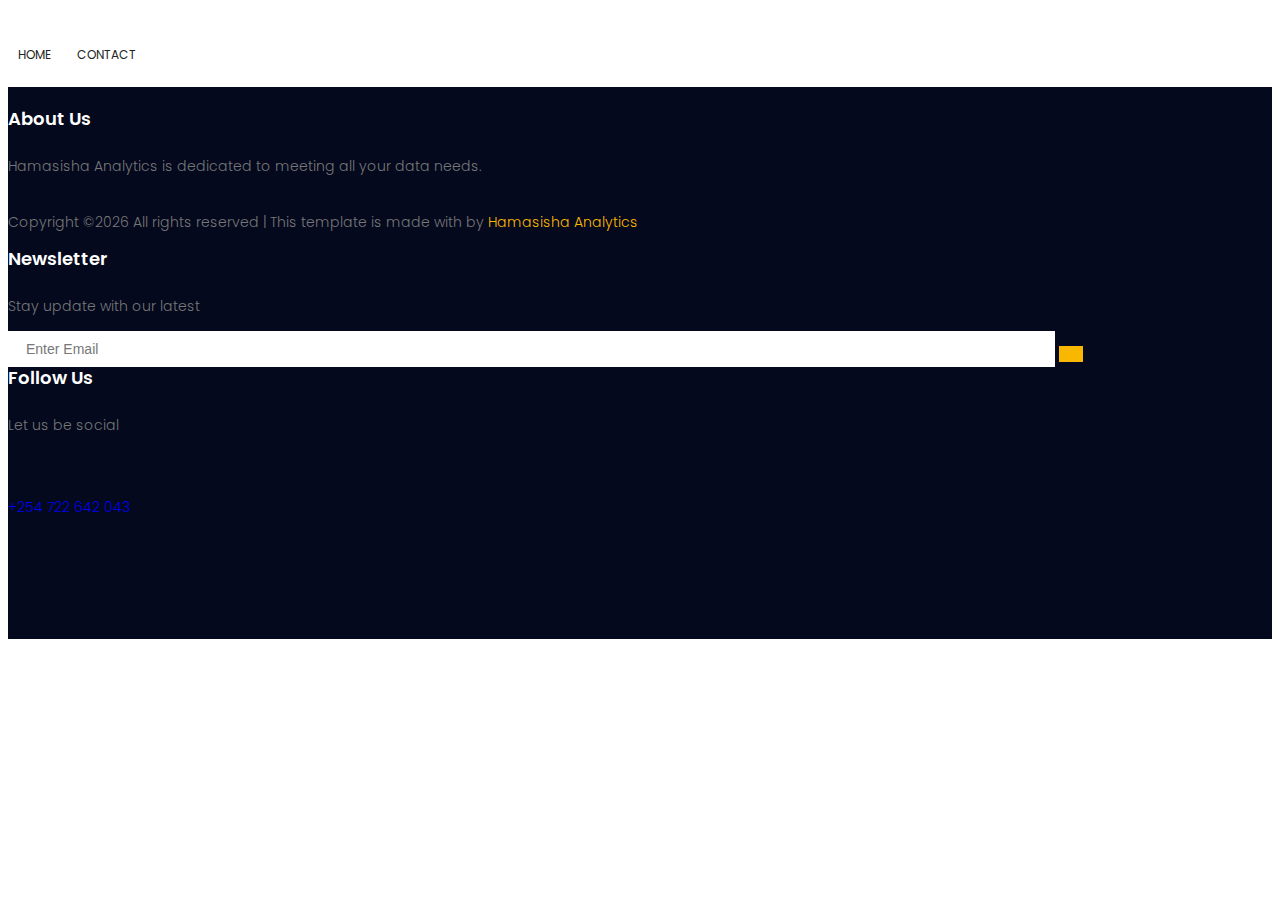
==== projects/alkaline.html @ 57a81f31 "Organized the web files." ====
<!doctype html>
<html lang="en">
<head>
<!-- Mobile Specific Meta -->
    <meta name="viewport" content="width=device-width,initial-scale=1,maximum-scale=1,user-scalable=no">
    <meta http-equiv="X-UA-Compatible" content="IE=edge,chrome=1">
    <meta name="HandheldFriendly" content="true">
    <!-- site favicon -->
    <link rel="icon" href="../img/favicon.ico" type="image/ico"/>
    <!-- Author Meta -->
    <meta name="author" content="Hamasisha">
    <!-- meta character set -->
    <meta charset="UTF-8">


    <title>Alkalinity of water per county</title>

    <!-- bokeh css dependacies -->
    <link href="https://cdn.pydata.org/bokeh/release/bokeh-1.0.4.min.css" rel="stylesheet" type="text/css">

    <!-- styling css -->
    <link href="https://fonts.googleapis.com/css?family=Poppins:100,200,400,300,500,600,700" rel="stylesheet">
        
    <link rel="stylesheet" href="../css/linearicons.css">
    <link rel="stylesheet" href="../css/font-awesome.min.css">
    <link rel="stylesheet" href="../css/bootstrap.css">
    <link rel="stylesheet" href="../css/magnific-popup.css">
    <link rel="stylesheet" href="../css/nice-select.css">
    <link rel="stylesheet" href="../css/hexagons.min.css">
    <link rel="stylesheet" href="../css/animate.min.css">
    <link rel="stylesheet" href="../css/owl.carousel.css">
    <link rel="stylesheet" href="../css/main.css">

   <link rel="stylesheet" href="https://use.fontawesome.com/releases/v5.2.0/css/all.css" integrity="sha384-hWVjflwFxL6sNzntih27bfxkr27PmbbK/iSvJ+a4+0owXq79v+lsFkW54bOGbiDQ"
    crossorigin="anonymous">

    <!-- bokeh js dependacies -->
    <script src="https://cdn.pydata.org/bokeh/release/bokeh-1.0.4.min.js"></script>

    <!-- The order of CSS and JS imports above is important. -->

    <!-- bokeh histogram data in js format -->
    <script src="../js/data/al.js"></script>
</head>

<body>

   <header id="header" id="home">
          <div class="container main-menu">
            <div class="row align-items-center justify-content-between d-flex">
              <div id="logo">
                <a href="index.html"><img src="../img/logo3.png" alt="" title="" /></a>
              </div>
              <nav id="nav-menu-container">
                <ul class="nav-menu">
                  <li class="menu-active"><a href="index.html">Home</a></li>
                  <li><a href="#footer">Contact</a></li>
                </ul>
              </nav><!-- #nav-menu-container -->
            </div>
          </div>
        </header><!-- #header -->

<section class="projH">

<div class="bk-root histogram" id="5b20af18-f0de-4a26-b8a7-76226b16b423" data-root-id="2069"></div>

</section>

<!-- start footer Area -->
      <footer class="footer-area section-gap" id="footer">
        <div class="container">
          <div class="row">
            <div class="col-lg-5 col-md-6 col-sm-6">
              <div class="single-footer-widget">
                <h6>About Us</h6>
                <p>
                  Hamasisha Analytics is dedicated to meeting all your data needs.
                </p>
                <p class="footer-text">

Copyright &copy;<script>document.write(new Date().getFullYear());</script> All rights reserved | This template is made with <i class="fa fa-heart-o" aria-hidden="true"></i> by <a href="https://www.hamasishaanalytics.co.ke" target="_blank">Hamasisha Analytics</a>
                </p>
              </div>
            </div>
            <div class="col-lg-5  col-md-6 col-sm-6">
              <div class="single-footer-widget">
                <h6>Newsletter</h6>
                <p>Stay update with our latest</p>
                <div class="" id="mc_embed_signup">
                  <form target="_blank" novalidate="true" action="#" method="get" class="form-inline">
                    <input class="form-control" name="EMAIL" placeholder="Enter Email" onfocus="this.placeholder = ''" onblur="this.placeholder = 'Enter Email '" required="" type="email">
                                    <button class="click-btn btn btn-default"><i class="fa fa-long-arrow-right" aria-hidden="true"></i></button>
                                    <div style="position: absolute; left: -5000px;">
                        <input name="b_36c4fd991d266f23781ded980_aefe40901a" tabindex="-1" value="" type="text">
                      </div>

                    <div class="info"></div>
                  </form>
                </div>
              </div>
            </div>
            <div class="col-lg-2 col-md-6 col-sm-6 social-widget">
              <div class="single-footer-widget">
                <h6>Follow Us</h6>
                <p>Let us be social</p>
                <div class="footer-social d-flex align-items-center">
                  <a href="#"><i class="fa fa-facebook"></i></a>
                  <a href="https://twitter.com/HamasishaA"><i class="fa fa-twitter"></i></a>
                  <a href="#"><i class="fa fa-dribbble"></i></a>
                  <a href="#"><i class="fa fa-behance"></i></a>
                </div>
                <br>
                <div class="footer-social d-flex align-items-center">
                  <a href="#"><i class="fa fa-phone"></i> +254 722 642 043</a>
                </div>
              </div>
            </div>
          </div>
        </div>
      </footer>
      <!-- End footer Area -->

      <script type="text/javascript" src="../js/bannerAnimate/tween.js"></script>
      <script type="text/javascript" src="../js/bannerAnimate/ease.js"></script>
      <script type="text/javascript" src="../js/bannerAnimate/demo.js"></script>


      <script src="../js/vendor/jquery-2.2.4.min.js"></script>
      <script src="https://cdnjs.cloudflare.com/ajax/libs/popper.js/1.12.9/umd/popper.min.js" integrity="sha384-ApNbgh9B+Y1QKtv3Rn7W3mgPxhU9K/ScQsAP7hUibX39j7fakFPskvXusvfa0b4Q" crossorigin="anonymous"></script>
      <script src="../js/vendor/bootstrap.min.js"></script>
      <script type="text/javascript" src="https://maps.googleapis.com/maps/api/js?key=AIzaSyBhOdIF3Y9382fqJYt5I_sswSrEw5eihAA"></script>
        <script src="../js/easing.min.js"></script>
      <script src="../js/hoverIntent.js"></script>
      <script src="../js/superfish.min.js"></script>
      <script src="../js/jquery.ajaxchimp.min.js"></script>
      <script src="../js/jquery.magnific-popup.min.js"></script>
      <script src="../js/owl.carousel.min.js"></script>
      <script src="../js/hexagons.min.js"></script>
      <script src="../js/jquery.nice-select.min.js"></script>
      <script src="../js/jquery.counterup.min.js"></script>
      <script src="../js/waypoints.min.js"></script>
      <script src="../js/mail-script.js"></script>
      <script src="../js/main.js"></script>
</body>

</html>
---- css/main.css ----
/*--------------------------- Color variations ----------------------*/
/* Medium Layout: 1280px */
/* Tablet Layout: 768px */
/* Mobile Layout: 320px */
/* Wide Mobile Layout: 480px */
/* =================================== */
/*  Basic Style 
/* =================================== */
::-moz-selection {
  /* Code for Firefox */
  background-color: #fab700;
  color: #fff;
}

::selection {
  background-color: #fab700;
  color: #fff;
}

::-webkit-input-placeholder {
  /* WebKit, Blink, Edge */
  color: #777777;
  font-weight: 300;
}

:-moz-placeholder {
  /* Mozilla Firefox 4 to 18 */
  color: #777777;
  opacity: 1;
  font-weight: 300;
}

::-moz-placeholder {
  /* Mozilla Firefox 19+ */
  color: #777777;
  opacity: 1;
  font-weight: 300;
}

:-ms-input-placeholder {
  /* Internet Explorer 10-11 */
  color: #777777;
  font-weight: 300;
}

::-ms-input-placeholder {
  /* Microsoft Edge */
  color: #777777;
  font-weight: 300;
}
body, html { overflow-x:hidden; }

body {
  color: #777777;
  font-family: "Poppins", sans-serif;
  font-size: 14px;
  font-weight: 300;
  line-height: 1.625em;
  position: relative;
}

ol, ul {
  margin: 0;
  padding: 0;
  list-style: none;
}

select {
  display: block;
}

figure {
  margin: 0;
}

a {
  -webkit-transition: all 0.3s ease 0s;
  -moz-transition: all 0.3s ease 0s;
  -o-transition: all 0.3s ease 0s;
  transition: all 0.3s ease 0s;
}

iframe {
  border: 0;
}

a, a:focus, a:hover {
  text-decoration: none;
  outline: 0;
}

.btn.active.focus,
.btn.active:focus,
.btn.focus,
.btn.focus:active,
.btn:active:focus,
.btn:focus {
  text-decoration: none;
  outline: 0;
}

.card-panel {
  margin: 0;
  padding: 60px;
}

/**
 *  Typography
 *
 **/
.btn i, .btn-large i, .btn-floating i, .btn-large i, .btn-flat i {
  font-size: 1em;
  line-height: inherit;
}

.gray-bg {
  background: #f9f9ff;
}

h1, h2, h3,
h4, h5, h6 {
  font-family: "Poppins", sans-serif;
  color: #222222;
  line-height: 1.2em !important;
  margin-bottom: 0;
  margin-top: 0;
  font-weight: 600;
}

.h1, .h2, .h3,
.h4, .h5, .h6 {
  margin-bottom: 0;
  margin-top: 0;
  font-family: "Poppins", sans-serif;
  font-weight: 600;
  color: #222222;
}

h1, .h1 {
  font-size: 36px;
}

h2, .h2 {
  font-size: 30px;
}

h3, .h3 {
  font-size: 24px;
}

h4, .h4 {
  font-size: 18px;
}

h5, .h5 {
  font-size: 16px;
}

h6, .h6 {
  font-size: 14px;
  color: #222222;
}

td, th {
  border-radius: 0px;
}

/**
 * For modern browsers
 * 1. The space content is one way to avoid an Opera bug when the
 *    contenteditable attribute is included anywhere else in the document.
 *    Otherwise it causes space to appear at the top and bottom of elements
 *    that are clearfixed.
 * 2. The use of `table` rather than `block` is only necessary if using
 *    `:before` to contain the top-margins of child elements.
 */
.clear::before, .clear::after {
  content: " ";
  display: table;
}

.clear::after {
  clear: both;
}

.fz-11 {
  font-size: 11px;
}

.fz-12 {
  font-size: 12px;
}

.fz-13 {
  font-size: 13px;
}

.fz-14 {
  font-size: 14px;
}

.fz-15 {
  font-size: 15px;
}

.fz-16 {
  font-size: 16px;
}

.fz-18 {
  font-size: 18px;
}

.fz-30 {
  font-size: 30px;
}

.fz-48 {
  font-size: 48px !important;
}

.fw100 {
  font-weight: 100;
}

.fw300 {
  font-weight: 300;
}

.fw400 {
  font-weight: 400 !important;
}

.fw500 {
  font-weight: 500;
}

.f700 {
  font-weight: 700;
}

.fsi {
  font-style: italic;
}

.mt-10 {
  margin-top: 10px;
}

.mt-15 {
  margin-top: 15px;
}

.mt-20 {
  margin-top: 20px;
}

.mt-25 {
  margin-top: 25px;
}

.mt-30 {
  margin-top: 30px;
}

.mt-35 {
  margin-top: 35px;
}

.mt-40 {
  margin-top: 40px;
}

.mt-50 {
  margin-top: 50px;
}

.mt-60 {
  margin-top: 60px;
}

.mt-70 {
  margin-top: 70px;
}

.mt-80 {
  margin-top: 80px;
}

.mt-100 {
  margin-top: 100px;
}

.mt-120 {
  margin-top: 120px;
}

.mt-150 {
  margin-top: 150px;
}

.ml-0 {
  margin-left: 0 !important;
}

.ml-5 {
  margin-left: 5px !important;
}

.ml-10 {
  margin-left: 10px;
}

.ml-15 {
  margin-left: 15px;
}

.ml-20 {
  margin-left: 20px;
}

.ml-30 {
  margin-left: 30px;
}

.ml-50 {
  margin-left: 50px;
}

.mr-0 {
  margin-right: 0 !important;
}

.mr-5 {
  margin-right: 5px !important;
}

.mr-15 {
  margin-right: 15px;
}

.mr-10 {
  margin-right: 10px;
}

.mr-20 {
  margin-right: 20px;
}

.mr-30 {
  margin-right: 30px;
}

.mr-50 {
  margin-right: 50px;
}

.mb-0 {
  margin-bottom: 0px;
}

.mb-0-i {
  margin-bottom: 0px !important;
}

.mb-5 {
  margin-bottom: 5px;
}

.mb-10 {
  margin-bottom: 10px;
}

.mb-15 {
  margin-bottom: 15px;
}

.mb-20 {
  margin-bottom: 20px;
}

.mb-25 {
  margin-bottom: 25px;
}

.mb-30 {
  margin-bottom: 30px;
}

.mb-40 {
  margin-bottom: 40px;
}

.mb-50 {
  margin-bottom: 50px;
}

.mb-60 {
  margin-bottom: 60px;
}

.mb-70 {
  margin-bottom: 70px;
}

.mb-80 {
  margin-bottom: 80px;
}

.mb-90 {
  margin-bottom: 90px;
}

.mb-100 {
  margin-bottom: 100px;
}

.pt-0 {
  padding-top: 0px;
}

.pt-10 {
  padding-top: 10px;
}

.pt-15 {
  padding-top: 15px;
}

.pt-20 {
  padding-top: 20px;
}

.pt-25 {
  padding-top: 25px;
}

.pt-30 {
  padding-top: 30px;
}

.pt-40 {
  padding-top: 40px;
}

.pt-50 {
  padding-top: 50px;
}

.pt-60 {
  padding-top: 60px;
}

.pt-70 {
  padding-top: 70px;
}

.pt-80 {
  padding-top: 80px;
}

.pt-90 {
  padding-top: 90px;
}

.pt-100 {
  padding-top: 100px;
}

.pt-120 {
  padding-top: 120px;
}

.pt-150 {
  padding-top: 150px;
}

.pt-170 {
  padding-top: 170px;
}

.pb-0 {
  padding-bottom: 0px;
}

.pb-10 {
  padding-bottom: 10px;
}

.pb-15 {
  padding-bottom: 15px;
}

.pb-20 {
  padding-bottom: 20px;
}

.pb-25 {
  padding-bottom: 25px;
}

.pb-30 {
  padding-bottom: 30px;
}

.pb-40 {
  padding-bottom: 40px;
}

.pb-50 {
  padding-bottom: 50px;
}

.pb-60 {
  padding-bottom: 60px;
}

.pb-70 {
  padding-bottom: 70px;
}

.pb-80 {
  padding-bottom: 80px;
}

.pb-90 {
  padding-bottom: 90px;
}

.pb-100 {
  padding-bottom: 100px;
}

.pb-120 {
  padding-bottom: 120px;
}

.pb-150 {
  padding-bottom: 150px;
}

.pr-30 {
  padding-right: 30px;
}

.pl-30 {
  padding-left: 30px;
}

.pl-90 {
  padding-left: 90px;
}

.p-40 {
  padding: 40px;
}

.float-left {
  float: left;
}

.float-right {
  float: right;
}

.text-italic {
  font-style: italic;
}

.text-white {
  color: #fff;
}

.text-black {
  color: #000;
}

.transition {
  -webkit-transition: all 0.3s ease 0s;
  -moz-transition: all 0.3s ease 0s;
  -o-transition: all 0.3s ease 0s;
  transition: all 0.3s ease 0s;
}

.section-full {
  padding: 100px 0;
}

.section-half {
  padding: 75px 0;
}

.text-center {
  text-align: center;
}

.text-left {
  text-align: left;
}

.text-rigth {
  text-align: right;
}

.flex {
  display: -webkit-box;
  display: -webkit-flex;
  display: -moz-flex;
  display: -ms-flexbox;
  display: flex;
}

.inline-flex {
  display: -webkit-inline-box;
  display: -webkit-inline-flex;
  display: -moz-inline-flex;
  display: -ms-inline-flexbox;
  display: inline-flex;
}

.flex-grow {
  -webkit-box-flex: 1;
  -webkit-flex-grow: 1;
  -moz-flex-grow: 1;
  -ms-flex-positive: 1;
  flex-grow: 1;
}

.flex-wrap {
  -webkit-flex-wrap: wrap;
  -moz-flex-wrap: wrap;
  -ms-flex-wrap: wrap;
  flex-wrap: wrap;
}

.flex-left {
  -webkit-box-pack: start;
  -ms-flex-pack: start;
  -webkit-justify-content: flex-start;
  -moz-justify-content: flex-start;
  justify-content: flex-start;
}

.flex-middle {
  -webkit-box-align: center;
  -ms-flex-align: center;
  -webkit-align-items: center;
  -moz-align-items: center;
  align-items: center;
}

.flex-right {
  -webkit-box-pack: end;
  -ms-flex-pack: end;
  -webkit-justify-content: flex-end;
  -moz-justify-content: flex-end;
  justify-content: flex-end;
}

.flex-top {
  -webkit-align-self: flex-start;
  -moz-align-self: flex-start;
  -ms-flex-item-align: start;
  align-self: flex-start;
}

.flex-center {
  -webkit-box-pack: center;
  -ms-flex-pack: center;
  -webkit-justify-content: center;
  -moz-justify-content: center;
  justify-content: center;
}

.flex-bottom {
  -webkit-align-self: flex-end;
  -moz-align-self: flex-end;
  -ms-flex-item-align: end;
  align-self: flex-end;
}

.space-between {
  -webkit-box-pack: justify;
  -ms-flex-pack: justify;
  -webkit-justify-content: space-between;
  -moz-justify-content: space-between;
  justify-content: space-between;
}

.space-around {
  -ms-flex-pack: distribute;
  -webkit-justify-content: space-around;
  -moz-justify-content: space-around;
  justify-content: space-around;
}

.flex-column {
  -webkit-box-direction: normal;
  -webkit-box-orient: vertical;
  -webkit-flex-direction: column;
  -moz-flex-direction: column;
  -ms-flex-direction: column;
  flex-direction: column;
}

.flex-cell {
  display: -webkit-box;
  display: -webkit-flex;
  display: -moz-flex;
  display: -ms-flexbox;
  display: flex;
  -webkit-box-flex: 1;
  -webkit-flex-grow: 1;
  -moz-flex-grow: 1;
  -ms-flex-positive: 1;
  flex-grow: 1;
}

.display-table {
  display: table;
}

.light {
  color: #fff;
}

.dark {
  color: #222;
}

.relative {
  position: relative;
}

.overflow-hidden {
  overflow: hidden;
}

.overlay {
  position: absolute;
  left: 0;
  right: 0;
  top: 0;
  bottom: 0;
}

.container.fullwidth {
  width: 100%;
}

.container.no-padding {
  padding-left: 0;
  padding-right: 0;
}

.no-padding {
  padding: 0;
}

.section-bg {
  background: #f9fafc;
}

@media (max-width: 767px) {
  .no-flex-xs {
    display: block !important;
  }
}

.row.no-margin {
  margin-left: 0;
  margin-right: 0;
}

.sample-text-area {
  background: #fff;
  padding: 100px 0 70px 0;
}

.text-heading {
  margin-bottom: 30px;
  font-size: 24px;
}

b, sup, sub, u, del {
  color: #fab700;
}

h1 {
  font-size: 36px;
}

h2 {
  font-size: 30px;
}

h3 {
  font-size: 24px;
}

h4 {
  font-size: 18px;
}

h5 {
  font-size: 16px;
}

h6 {
  font-size: 14px;
}

h1, h2, h3, h4, h5, h6 {
  line-height: 1.5em;
}

.typography h1, .typography h2, .typography h3, .typography h4, .typography h5, .typography h6 {
  color: #777777;
}

.button-area {
  background: #fff;
}

.button-area .border-top-generic {
  padding: 70px 15px;
  border-top: 1px dotted #eee;
}

.button-group-area .genric-btn {
  margin-right: 10px;
  margin-top: 10px;
}

.button-group-area .genric-btn:last-child {
  margin-right: 0;
}

.genric-btn {
  display: inline-block;
  outline: none;
  line-height: 40px;
  padding: 0 30px;
  font-size: .8em;
  text-align: center;
  text-decoration: none;
  font-weight: 500;
  cursor: pointer;
  -webkit-transition: all 0.3s ease 0s;
  -moz-transition: all 0.3s ease 0s;
  -o-transition: all 0.3s ease 0s;
  transition: all 0.3s ease 0s;
}

.genric-btn:focus {
  outline: none;
}

.genric-btn.e-large {
  padding: 0 40px;
  line-height: 50px;
}

.genric-btn.large {
  line-height: 45px;
}

.genric-btn.medium {
  line-height: 30px;
}

.genric-btn.small {
  line-height: 25px;
}

.genric-btn.radius {
  border-radius: 3px;
}

.genric-btn.circle {
  border-radius: 20px;
}

.genric-btn.arrow {
  display: -webkit-inline-box;
  display: -ms-inline-flexbox;
  display: inline-flex;
  -webkit-box-align: center;
  -ms-flex-align: center;
  align-items: center;
}

.genric-btn.arrow span {
  margin-left: 10px;
}

.genric-btn.default {
  color: #222222;
  background: #f9f9ff;
  border: 1px solid transparent;
}

.genric-btn.default:hover {
  border: 1px solid #f9f9ff;
  background: #fff;
}

.genric-btn.default-border {
  border: 1px solid #f9f9ff;
  background: #fff;
}

.genric-btn.default-border:hover {
  color: #222222;
  background: #f9f9ff;
  border: 1px solid transparent;
}

.genric-btn.primary {
  color: #fff;
  background: #fab700;
  border: 1px solid transparent;
}

.genric-btn.primary:hover {
  color: #fab700;
  border: 1px solid #fab700;
  background: #fff;
}

.genric-btn.primary-border {
  color: #fab700;
  border: 1px solid #fab700;
  background: #fff;
}

.genric-btn.primary-border:hover {
  color: #fff;
  background: #fab700;
  border: 1px solid transparent;
}

.genric-btn.success {
  color: #fff;
  background: #4cd3e3;
  border: 1px solid transparent;
}

.genric-btn.success:hover {
  color: #4cd3e3;
  border: 1px solid #4cd3e3;
  background: #fff;
}

.genric-btn.success-border {
  color: #4cd3e3;
  border: 1px solid #4cd3e3;
  background: #fff;
}

.genric-btn.success-border:hover {
  color: #fff;
  background: #4cd3e3;
  border: 1px solid transparent;
}

.genric-btn.info {
  color: #fff;
  background: #38a4ff;
  border: 1px solid transparent;
}

.genric-btn.info:hover {
  color: #38a4ff;
  border: 1px solid #38a4ff;
  background: #fff;
}

.genric-btn.info-border {
  color: #38a4ff;
  border: 1px solid #38a4ff;
  background: #fff;
}

.genric-btn.info-border:hover {
  color: #fff;
  background: #38a4ff;
  border: 1px solid transparent;
}

.genric-btn.warning {
  color: #fff;
  background: #f4e700;
  border: 1px solid transparent;
}

.genric-btn.warning:hover {
  color: #f4e700;
  border: 1px solid #f4e700;
  background: #fff;
}

.genric-btn.warning-border {
  color: #f4e700;
  border: 1px solid #f4e700;
  background: #fff;
}

.genric-btn.warning-border:hover {
  color: #fff;
  background: #f4e700;
  border: 1px solid transparent;
}

.genric-btn.danger {
  color: #fff;
  background: #f44a40;
  border: 1px solid transparent;
}

.genric-btn.danger:hover {
  color: #f44a40;
  border: 1px solid #f44a40;
  background: #fff;
}

.genric-btn.danger-border {
  color: #f44a40;
  border: 1px solid #f44a40;
  background: #fff;
}

.genric-btn.danger-border:hover {
  color: #fff;
  background: #f44a40;
  border: 1px solid transparent;
}

.genric-btn.link {
  color: #222222;
  background: #f9f9ff;
  text-decoration: underline;
  border: 1px solid transparent;
}

.genric-btn.link:hover {
  color: #222222;
  border: 1px solid #f9f9ff;
  background: #fff;
}

.genric-btn.link-border {
  color: #222222;
  border: 1px solid #f9f9ff;
  background: #fff;
  text-decoration: underline;
}

.genric-btn.link-border:hover {
  color: #222222;
  background: #f9f9ff;
  border: 1px solid transparent;
}

.genric-btn.disable {
  color: #222222, 0.3;
  background: #f9f9ff;
  border: 1px solid transparent;
  cursor: not-allowed;
}

.generic-blockquote {
  padding: 30px 50px 30px 30px;
  background: #f9f9ff;
  border-left: 2px solid #fab700;
}

.progress-table-wrap {
  overflow-x: scroll;
}

.progress-table {
  background: #f9f9ff;
  padding: 15px 0px 30px 0px;
  min-width: 800px;
}

.progress-table .serial {
  width: 11.83%;
  padding-left: 30px;
}

.progress-table .country {
  width: 28.07%;
}

.progress-table .visit {
  width: 19.74%;
}

.progress-table .percentage {
  width: 40.36%;
  padding-right: 50px;
}

.progress-table .table-head {
  display: flex;
}

.progress-table .table-head .serial, .progress-table .table-head .country, .progress-table .table-head .visit, .progress-table .table-head .percentage {
  color: #222222;
  line-height: 40px;
  text-transform: uppercase;
  font-weight: 500;
}

.progress-table .table-row {
  padding: 15px 0;
  border-top: 1px solid #edf3fd;
  display: flex;
}

.progress-table .table-row .serial, .progress-table .table-row .country, .progress-table .table-row .visit, .progress-table .table-row .percentage {
  display: flex;
  align-items: center;
}

.progress-table .table-row .country img {
  margin-right: 15px;
}

.progress-table .table-row .percentage .progress {
  width: 80%;
  border-radius: 0px;
  background: transparent;
}

.progress-table .table-row .percentage .progress .progress-bar {
  height: 5px;
  line-height: 5px;
}

.progress-table .table-row .percentage .progress .progress-bar.color-1 {
  background-color: #6382e6;
}

.progress-table .table-row .percentage .progress .progress-bar.color-2 {
  background-color: #e66686;
}

.progress-table .table-row .percentage .progress .progress-bar.color-3 {
  background-color: #f09359;
}

.progress-table .table-row .percentage .progress .progress-bar.color-4 {
  background-color: #73fbaf;
}

.progress-table .table-row .percentage .progress .progress-bar.color-5 {
  background-color: #73fbaf;
}

.progress-table .table-row .percentage .progress .progress-bar.color-6 {
  background-color: #6382e6;
}

.progress-table .table-row .percentage .progress .progress-bar.color-7 {
  background-color: #a367e7;
}

.progress-table .table-row .percentage .progress .progress-bar.color-8 {
  background-color: #e66686;
}

.single-gallery-image {
  margin-top: 30px;
  background-repeat: no-repeat !important;
  background-position: center center !important;
  background-size: cover !important;
  height: 200px;
}

.list-style {
  width: 14px;
  height: 14px;
}

.unordered-list li {
  position: relative;
  padding-left: 30px;
  line-height: 1.82em !important;
}

.unordered-list li:before {
  content: "";
  position: absolute;
  width: 14px;
  height: 14px;
  border: 3px solid #fab700;
  background: #fff;
  top: 4px;
  left: 0;
  border-radius: 50%;
}

.ordered-list {
  margin-left: 30px;
}

.ordered-list li {
  list-style-type: decimal-leading-zero;
  color: #fab700;
  font-weight: 500;
  line-height: 1.82em !important;
}

.ordered-list li span {
  font-weight: 300;
  color: #777777;
}

.ordered-list-alpha li {
  margin-left: 30px;
  list-style-type: lower-alpha;
  color: #fab700;
  font-weight: 500;
  line-height: 1.82em !important;
}

.ordered-list-alpha li span {
  font-weight: 300;
  color: #777777;
}

.ordered-list-roman li {
  margin-left: 30px;
  list-style-type: lower-roman;
  color: #fab700;
  font-weight: 500;
  line-height: 1.82em !important;
}

.ordered-list-roman li span {
  font-weight: 300;
  color: #777777;
}

.single-input {
  display: block;
  width: 100%;
  line-height: 40px;
  border: none;
  outline: none;
  background: #f9f9ff;
  padding: 0 20px;
}

.single-input:focus {
  outline: none;
}

.input-group-icon {
  position: relative;
}

.input-group-icon .icon {
  position: absolute;
  left: 20px;
  top: 0;
  line-height: 40px;
  z-index: 3;
}

.input-group-icon .icon i {
  color: #797979;
}

.input-group-icon .single-input {
  padding-left: 45px;
}

.single-textarea {
  display: block;
  width: 100%;
  line-height: 40px;
  border: none;
  outline: none;
  background: #f9f9ff;
  padding: 0 20px;
  height: 100px;
  resize: none;
}

.single-textarea:focus {
  outline: none;
}

.single-input-primary {
  display: block;
  width: 100%;
  line-height: 40px;
  border: 1px solid transparent;
  outline: none;
  background: #f9f9ff;
  padding: 0 20px;
}

.single-input-primary:focus {
  outline: none;
  border: 1px solid #fab700;
}

.single-input-accent {
  display: block;
  width: 100%;
  line-height: 40px;
  border: 1px solid transparent;
  outline: none;
  background: #f9f9ff;
  padding: 0 20px;
}

.single-input-accent:focus {
  outline: none;
  border: 1px solid #eb6b55;
}

.single-input-secondary {
  display: block;
  width: 100%;
  line-height: 40px;
  border: 1px solid transparent;
  outline: none;
  background: #f9f9ff;
  padding: 0 20px;
}

.single-input-secondary:focus {
  outline: none;
  border: 1px solid #f09359;
}

.default-switch {
  width: 35px;
  height: 17px;
  border-radius: 8.5px;
  background: #f9f9ff;
  position: relative;
  cursor: pointer;
}

.default-switch input {
  position: absolute;
  left: 0;
  top: 0;
  right: 0;
  bottom: 0;
  width: 100%;
  height: 100%;
  opacity: 0;
  cursor: pointer;
}

.default-switch input + label {
  position: absolute;
  top: 1px;
  left: 1px;
  width: 15px;
  height: 15px;
  border-radius: 50%;
  background: #fab700;
  -webkit-transition: all 0.2s;
  -moz-transition: all 0.2s;
  -o-transition: all 0.2s;
  transition: all 0.2s;
  box-shadow: 0px 4px 5px 0px rgba(0, 0, 0, 0.2);
  cursor: pointer;
}

.default-switch input:checked + label {
  left: 19px;
}

.primary-switch {
  width: 35px;
  height: 17px;
  border-radius: 8.5px;
  background: #f9f9ff;
  position: relative;
  cursor: pointer;
}

.primary-switch input {
  position: absolute;
  left: 0;
  top: 0;
  right: 0;
  bottom: 0;
  width: 100%;
  height: 100%;
  opacity: 0;
}

.primary-switch input + label {
  position: absolute;
  left: 0;
  top: 0;
  right: 0;
  bottom: 0;
  width: 100%;
  height: 100%;
}

.primary-switch input + label:before {
  content: "";
  position: absolute;
  left: 0;
  top: 0;
  right: 0;
  bottom: 0;
  width: 100%;
  height: 100%;
  background: transparent;
  border-radius: 8.5px;
  cursor: pointer;
  -webkit-transition: all 0.2s;
  -moz-transition: all 0.2s;
  -o-transition: all 0.2s;
  transition: all 0.2s;
}

.primary-switch input + label:after {
  content: "";
  position: absolute;
  top: 1px;
  left: 1px;
  width: 15px;
  height: 15px;
  border-radius: 50%;
  background: #fff;
  -webkit-transition: all 0.2s;
  -moz-transition: all 0.2s;
  -o-transition: all 0.2s;
  transition: all 0.2s;
  box-shadow: 0px 4px 5px 0px rgba(0, 0, 0, 0.2);
  cursor: pointer;
}

.primary-switch input:checked + label:after {
  left: 19px;
}

.primary-switch input:checked + label:before {
  background: #fab700;
}

.confirm-switch {
  width: 35px;
  height: 17px;
  border-radius: 8.5px;
  background: #f9f9ff;
  position: relative;
  cursor: pointer;
}

.confirm-switch input {
  position: absolute;
  left: 0;
  top: 0;
  right: 0;
  bottom: 0;
  width: 100%;
  height: 100%;
  opacity: 0;
}

.confirm-switch input + label {
  position: absolute;
  left: 0;
  top: 0;
  right: 0;
  bottom: 0;
  width: 100%;
  height: 100%;
}

.confirm-switch input + label:before {
  content: "";
  position: absolute;
  left: 0;
  top: 0;
  right: 0;
  bottom: 0;
  width: 100%;
  height: 100%;
  background: transparent;
  border-radius: 8.5px;
  -webkit-transition: all 0.2s;
  -moz-transition: all 0.2s;
  -o-transition: all 0.2s;
  transition: all 0.2s;
  cursor: pointer;
}

.confirm-switch input + label:after {
  content: "";
  position: absolute;
  top: 1px;
  left: 1px;
  width: 15px;
  height: 15px;
  border-radius: 50%;
  background: #fff;
  -webkit-transition: all 0.2s;
  -moz-transition: all 0.2s;
  -o-transition: all 0.2s;
  transition: all 0.2s;
  box-shadow: 0px 4px 5px 0px rgba(0, 0, 0, 0.2);
  cursor: pointer;
}

.confirm-switch input:checked + label:after {
  left: 19px;
}

.confirm-switch input:checked + label:before {
  background: #4cd3e3;
}

.primary-checkbox {
  width: 16px;
  height: 16px;
  border-radius: 3px;
  background: #f9f9ff;
  position: relative;
  cursor: pointer;
}

.primary-checkbox input {
  position: absolute;
  left: 0;
  top: 0;
  right: 0;
  bottom: 0;
  width: 100%;
  height: 100%;
  opacity: 0;
}

.primary-checkbox input + label {
  position: absolute;
  left: 0;
  top: 0;
  right: 0;
  bottom: 0;
  width: 100%;
  height: 100%;
  border-radius: 3px;
  cursor: pointer;
  border: 1px solid #f1f1f1;
}

.primary-checkbox input:checked + label {
  background: url(../img/elements/primary-check.png) no-repeat center center/cover;
  border: none;
}

.confirm-checkbox {
  width: 16px;
  height: 16px;
  border-radius: 3px;
  background: #f9f9ff;
  position: relative;
  cursor: pointer;
}

.confirm-checkbox input {
  position: absolute;
  left: 0;
  top: 0;
  right: 0;
  bottom: 0;
  width: 100%;
  height: 100%;
  opacity: 0;
}

.confirm-checkbox input + label {
  position: absolute;
  left: 0;
  top: 0;
  right: 0;
  bottom: 0;
  width: 100%;
  height: 100%;
  border-radius: 3px;
  cursor: pointer;
  border: 1px solid #f1f1f1;
}

.confirm-checkbox input:checked + label {
  background: url(../img/elements/success-check.png) no-repeat center center/cover;
  border: none;
}

.disabled-checkbox {
  width: 16px;
  height: 16px;
  border-radius: 3px;
  background: #f9f9ff;
  position: relative;
  cursor: pointer;
}

.disabled-checkbox input {
  position: absolute;
  left: 0;
  top: 0;
  right: 0;
  bottom: 0;
  width: 100%;
  height: 100%;
  opacity: 0;
}

.disabled-checkbox input + label {
  position: absolute;
  left: 0;
  top: 0;
  right: 0;
  bottom: 0;
  width: 100%;
  height: 100%;
  border-radius: 3px;
  cursor: pointer;
  border: 1px solid #f1f1f1;
}

.disabled-checkbox input:disabled {
  cursor: not-allowed;
  z-index: 3;
}

.disabled-checkbox input:checked + label {
  background: url(../img/elements/disabled-check.png) no-repeat center center/cover;
  border: none;
}

.primary-radio {
  width: 16px;
  height: 16px;
  border-radius: 8px;
  background: #f9f9ff;
  position: relative;
  cursor: pointer;
}

.primary-radio input {
  position: absolute;
  left: 0;
  top: 0;
  right: 0;
  bottom: 0;
  width: 100%;
  height: 100%;
  opacity: 0;
}

.primary-radio input + label {
  position: absolute;
  left: 0;
  top: 0;
  right: 0;
  bottom: 0;
  width: 100%;
  height: 100%;
  border-radius: 8px;
  cursor: pointer;
  border: 1px solid #f1f1f1;
}

.primary-radio input:checked + label {
  background: url(../img/elements/primary-radio.png) no-repeat center center/cover;
  border: none;
}

.confirm-radio {
  width: 16px;
  height: 16px;
  border-radius: 8px;
  background: #f9f9ff;
  position: relative;
  cursor: pointer;
}

.confirm-radio input {
  position: absolute;
  left: 0;
  top: 0;
  right: 0;
  bottom: 0;
  width: 100%;
  height: 100%;
  opacity: 0;
}

.confirm-radio input + label {
  position: absolute;
  left: 0;
  top: 0;
  right: 0;
  bottom: 0;
  width: 100%;
  height: 100%;
  border-radius: 8px;
  cursor: pointer;
  border: 1px solid #f1f1f1;
}

.confirm-radio input:checked + label {
  background: url(../img/elements/success-radio.png) no-repeat center center/cover;
  border: none;
}

.disabled-radio {
  width: 16px;
  height: 16px;
  border-radius: 8px;
  background: #f9f9ff;
  position: relative;
  cursor: pointer;
}

.disabled-radio input {
  position: absolute;
  left: 0;
  top: 0;
  right: 0;
  bottom: 0;
  width: 100%;
  height: 100%;
  opacity: 0;
}

.disabled-radio input + label {
  position: absolute;
  left: 0;
  top: 0;
  right: 0;
  bottom: 0;
  width: 100%;
  height: 100%;
  border-radius: 8px;
  cursor: pointer;
  border: 1px solid #f1f1f1;
}

.disabled-radio input:disabled {
  cursor: not-allowed;
  z-index: 3;
}

.disabled-radio input:checked + label {
  background: url(../img/elements/disabled-radio.png) no-repeat center center/cover;
  border: none;
}

.default-select {
  height: 40px;
}

.default-select .nice-select {
  border: none;
  border-radius: 0px;
  height: 40px;
  background: #f9f9ff;
  padding-left: 20px;
  padding-right: 40px;
}

.default-select .nice-select .list {
  margin-top: 0;
  border: none;
  border-radius: 0px;
  box-shadow: none;
  width: 100%;
  padding: 10px 0 10px 0px;
}

.default-select .nice-select .list .option {
  font-weight: 300;
  -webkit-transition: all 0.3s ease 0s;
  -moz-transition: all 0.3s ease 0s;
  -o-transition: all 0.3s ease 0s;
  transition: all 0.3s ease 0s;
  line-height: 28px;
  min-height: 28px;
  font-size: 12px;
  padding-left: 20px;
}

.default-select .nice-select .list .option.selected {
  color: #fab700;
  background: transparent;
}

.default-select .nice-select .list .option:hover {
  color: #fab700;
  background: transparent;
}

.default-select .current {
  margin-right: 50px;
  font-weight: 300;
}

.default-select .nice-select::after {
  right: 20px;
}

.form-select {
  height: 40px;
  width: 100%;
}

.form-select .nice-select {
  border: none;
  border-radius: 0px;
  height: 40px;
  background: #f9f9ff;
  padding-left: 45px;
  padding-right: 40px;
  width: 100%;
}

.form-select .nice-select .list {
  margin-top: 0;
  border: none;
  border-radius: 0px;
  box-shadow: none;
  width: 100%;
  padding: 10px 0 10px 0px;
}

.form-select .nice-select .list .option {
  font-weight: 300;
  -webkit-transition: all 0.3s ease 0s;
  -moz-transition: all 0.3s ease 0s;
  -o-transition: all 0.3s ease 0s;
  transition: all 0.3s ease 0s;
  line-height: 28px;
  min-height: 28px;
  font-size: 12px;
  padding-left: 45px;
}

.form-select .nice-select .list .option.selected {
  color: #fab700;
  background: transparent;
}

.form-select .nice-select .list .option:hover {
  color: #fab700;
  background: transparent;
}

.form-select .current {
  margin-right: 50px;
  font-weight: 300;
}

.form-select .nice-select::after {
  right: 20px;
}

/*--------------------------------------------------------------
# Header
--------------------------------------------------------------*/
.header-top {
  font-size: 12px;
  padding: 8px;
  background-color: #222222;
}

.header-top a {
  color: #fff;
}

.header-top ul li {
  display: inline-block;
  margin-right: 30px;
}

.header-top .header-top-left i {
  -webkit-transition: all 0.3s ease 0s;
  -moz-transition: all 0.3s ease 0s;
  -o-transition: all 0.3s ease 0s;
  transition: all 0.3s ease 0s;
}

.header-top .header-top-left a:hover {
  -webkit-transition: all 0.3s ease 0s;
  -moz-transition: all 0.3s ease 0s;
  -o-transition: all 0.3s ease 0s;
  transition: all 0.3s ease 0s;
}

.header-top .header-top-left a:hover i {
  color: #fab700;
}

.header-top .header-top-right {
  text-align: right;
}

.header-top .header-top-right a {
  margin-right: 10px;
}

.header-top .lnr {
  display: none;
}

@media (max-width: 588px) {
  .header-top .lnr {
    display: block;
    font-weight: bold;
    font-size: 16px;
    color: #fff;
  }
  .header-top .text {
    display: none;
  }
}

@media (max-width: 767px) {
  .header-top {
    display: none;
  }
}

.top-head-btn {
  background: #fab700;
  padding: 9px 26px;
}

.main-menu {
  padding-top: 20px;
}

#header {
  padding: 0px 0px 20px 0px;
  position: fixed;
  left: 0;
  top: 0;
  right: 0;
  transition: all 0.5s;
  z-index: 997;
  background: #fff !important;
}

#header.header-scrolled {
  box-shadow: -21.213px 21.213px 30px 0px rgba(158, 158, 158, 0.3);
  background: rgba(255, 255, 255, 0.9);
  transition: all 0.5s;
}

@media (max-width: 673px) {
  #logo {
    margin-left: 20px;
  }
}

#header #logo h1 {
  font-size: 34px;
  margin: 0;
  padding: 0;
  line-height: 1;
  font-weight: 700;
  letter-spacing: 3px;
}

#header #logo h1 a, #header #logo h1 a:hover {
  color: #000;
  padding-left: 10px;
  border-left: 4px solid #fab700;
}

#header #logo img {
  padding: 0;
  margin: 0;
}

@media (max-width: 768px) {
  #header #logo h1 {
    font-size: 28px;
  }
  #header #logo img {
    max-height: 40px;
  }
}

/*--------------------------------------------------------------
# Navigation Menu
--------------------------------------------------------------*/
/* Nav Menu Essentials */
.nav-menu, .nav-menu * {
  margin: 0;
  padding: 0;
  list-style: none;
}

.nav-menu ul {
  position: absolute;
  display: none;
  top: 100%;
  left: 0;
  z-index: 99;
  background: rgba(255, 255, 255, 0.9);
}

.nav-menu li {
  position: relative;
  white-space: nowrap;
}

.nav-menu > li {
  float: left;
}

.nav-menu li:hover > ul,
.nav-menu li.sfHover > ul {
  display: block;
}

.nav-menu ul ul {
  top: 0;
  left: 100%;
}

.nav-menu ul li {
  min-width: 180px;
  text-align: left;
}

/* Nav Menu Arrows */
.sf-arrows .sf-with-ul {
  padding-right: 30px;
}

.sf-arrows .sf-with-ul:after {
  content: "\f107";
  position: absolute;
  right: 15px;
  font-family: FontAwesome;
  font-style: normal;
  font-weight: normal;
}

.sf-arrows ul .sf-with-ul:after {
  content: "\f105";
}

/* Nav Meu Container */
#nav-menu-container {
  margin: 0;
}

/* Nav Meu Styling */
.nav-menu a {
  padding: 0 8px 0px 8px;
  text-decoration: none;
  display: inline-block;
  color: #222;
  font-weight: 400;
  font-size: 12px;
  text-transform: uppercase;
  outline: none;
}

.nav-menu > li {
  margin-left: 10px;
}

.nav-menu ul {
  margin: 22px 0 0 0;
  padding: 10px;
  box-shadow: 0px 0px 30px rgba(127, 137, 161, 0.25);
  background: #fff;
}

.nav-menu ul li {
  transition: 0.3s;
}

.nav-menu ul li a {
  padding: 10px;
  color: #333;
  transition: 0.3s;
  display: block;
  font-size: 12px;
  text-transform: none;
}

.nav-menu ul li:hover > a {
  color: #fab700;
}

.nav-menu ul ul {
  margin: 0;
}

/* Mobile Nav Toggle */
#mobile-nav-toggle {
  position: fixed;
  right: 15px;
  z-index: 999;
  top: 60px;
  border: 0;
  background: none;
  font-size: 24px;
  display: none;
  transition: all 0.4s;
  outline: none;
  cursor: pointer;
}

@media (max-width: 767px) {
  #mobile-nav-toggle {
    top: 22px;
  }
}

#mobile-nav-toggle i {
  color: #222;
  font-weight: 900;
}

@media (max-width: 800px) {
  #mobile-nav-toggle {
    display: inline;
  }
  #nav-menu-container {
    display: none;
  }
}

/* Mobile Nav Styling */
#mobile-nav {
  position: fixed;
  top: 0;
  padding-top: 18px;
  bottom: 0;
  z-index: 998;
  background: rgba(0, 0, 0, 0.8);
  left: -260px;
  width: 260px;
  overflow-y: auto;
  transition: 0.4s;
}

#mobile-nav ul {
  padding: 0;
  margin: 0;
  list-style: none;
}

#mobile-nav ul li {
  position: relative;
}

#mobile-nav ul li a {
  color: #fff;
  font-size: 13px;
  text-transform: uppercase;
  overflow: hidden;
  padding: 10px 22px 10px 15px;
  position: relative;
  text-decoration: none;
  width: 100%;
  display: block;
  outline: none;
  font-weight: 700;
}

#mobile-nav ul li a:hover {
  color: #fff;
}

#mobile-nav ul li li {
  padding-left: 30px;
}

#mobile-nav ul .menu-has-children i {
  position: absolute;
  right: 0;
  z-index: 99;
  padding: 15px;
  cursor: pointer;
  color: #fff;
}

#mobile-nav ul .menu-has-children i.fa-chevron-up {
  color: #fab700;
}

#mobile-nav ul .menu-has-children li a {
  text-transform: none;
}

#mobile-nav ul .menu-item-active {
  color: #fab700;
}

#mobile-body-overly {
  width: 100%;
  height: 100%;
  z-index: 997;
  top: 0;
  left: 0;
  position: fixed;
  background: rgba(0, 0, 0, 0.7);
  display: none;
}

/* Mobile Nav body classes */
body.mobile-nav-active {
  overflow: hidden;
}

body.mobile-nav-active #mobile-nav {
  left: 0;
}

body.mobile-nav-active #mobile-nav-toggle {
  color: #fff;
}

.section-gap {
  padding: 120px 0;
}

.section-title {
  padding-bottom: 30px;
}

.section-title h2 {
  margin-bottom: 20px;
}

.section-title p {
  font-size: 16px;
  margin-bottom: 0;
}

@media (max-width: 991.98px) {
  .section-title p br {
    display: none;
  }
}

.primary-btn {
  background-color: #fab700;
  line-height: 42px;
  padding-left: 30px;
  padding-right: 30px;
  border-radius: 25px;
  border: none;
  color: #fff;
  display: inline-block;
  font-weight: 500;
  position: relative;
  -webkit-transition: all 0.3s ease 0s;
  -moz-transition: all 0.3s ease 0s;
  -o-transition: all 0.3s ease 0s;
  transition: all 0.3s ease 0s;
  cursor: pointer;
  position: relative;
}

.primary-btn:focus {
  outline: none;
}

.primary-btn span {
  color: #fff;
  position: absolute;
  top: 50%;
  transform: translateY(-60%);
  right: 30px;
  -webkit-transition: all 0.3s ease 0s;
  -moz-transition: all 0.3s ease 0s;
  -o-transition: all 0.3s ease 0s;
  transition: all 0.3s ease 0s;
}

.primary-btn:hover {
  color: #fff;
}

.primary-btn:hover span {
  color: #fff;
  right: 20px;
}

.primary-btn.white {
  border: 1px solid #fff;
  color: #fff;
}

.primary-btn.white span {
  color: #fff;
}

.primary-btn.white:hover {
  background: #fff;
  color: #fab700;
}

.primary-btn.white:hover span {
  color: #fab700;
}

.overlay {
  position: absolute;
  left: 0;
  right: 0;
  top: 0;
  bottom: 0;
}

.banner-area {
  background: url(../img/header-bg1.jpg) center;
  background-size: cover;
}

@media (max-width: 767.98px) {
  .banner-area .fullscreen {
    height: 700px !important;
  }
}

.banner-area .overlay {
  background: #000;
  opacity: .5;
}

.banner-area .primary-btn {
  padding-left: 30px;
  padding-right: 30px;
}

.banner-content {
  text-align: center;
}

.banner-content h1 {
  color: #fff;
  font-size: 48px;
  font-weight: 700;
  line-height: 1em;
  margin-top: 20px;
  margin-bottom: 20px;
}

.banner-content h1 span {
  font-weight: 700;
}

@media (max-width: 991.98px) {
  .banner-content h1 {
    font-size: 36px;
  }
}

@media (max-width: 991.98px) {
  .banner-content h1 br {
    display: none;
  }
}

@media (max-width: 1199.98px) {
  .banner-content h1 {
    font-size: 45px;
  }
}

@media (max-width: 414px) {
  .banner-content h1 {
    font-size: 40px;
  }
}

.banner-content h6 {
  font-weight: 300;
  letter-spacing: 2px;
  z-index: 2;
  color: #fff;
}

@media (max-width: 960px) {
  .banner-content br {
    display: none;
  }
}

.header-btn {
  background-color: #fab700;
  border-radius: 0;
  padding-left: 30px;
  padding-right: 30px;
  border: 1px solid transparent;
  color: #fff;
}

.header-btn:hover {
  border: 1px solid #fff;
  background: transparent;
  color: #fff;
}

.cat-area #hexagon:hover {
  background: #EC008C;
}

.cat-area #hexagon:hover:after {
  border-top: 25px solid #EC008C;
}

.cat-area #hexagon:hover:before {
  border-bottom: 25px solid #EC008C;
}

.cat-area .single-cat {
  text-align: center;
}

.cat-area .single-cat p {
  max-width: 280px;
  margin-left: auto;
  margin-right: auto;
}

.cat-area .hb-sm {
  line-height: 40px;
  font-size: 28px;
}

.cat-area .hb-facebook-inv, .cat-area .hb-facebook-inv::after, .cat-area .hb-facebook-inv::before, .cat-area .hb-facebook:hover, .cat-area .hb-facebook:hover::after, .cat-area .hb-facebook:hover::before {
  border-color: #A7A7A7;
  color: #A7A7A7;
  background: 0 0;
}

.cat-area .hb-facebook-inv:hover, .cat-area .hb-facebook-inv:hover::after, .cat-area .hb-facebook-inv:hover::before {
  background-color: #fab700;
  border-color: #A7A7A7;
  color: #fff;
}

.home-about-area {
  background: #f9f9ff;
}

.home-about-area .home-about-left h1 {
  margin-bottom: 30px;
}

.home-about-area .home-about-left h6 {
  color: #fab700;
  font-weight: 300;
  margin-bottom: 10px;
}

.home-about-area .home-about-left .sub {
  color: #222;
  margin-bottom: 5px;
}

.home-about-area .home-about-left .primary-btn {
  text-transform: capitalize !important;
  background-color: #fab700;
  color: #fff;
  border: 1px solid transparent;
  -webkit-transition: all 0.3s ease 0s;
  -moz-transition: all 0.3s ease 0s;
  -o-transition: all 0.3s ease 0s;
  transition: all 0.3s ease 0s;
  border-radius: 0;
  padding-left: 60px;
  padding-right: 60px;
}

.home-about-area .home-about-left .primary-btn:hover {
  background: transparent;
  color: #fab700;
  border-color: #fab700;
}

@media (max-width: 960px) {
  .home-about-area .home-about-left {
    margin-bottom: 50px;
  }
}

.home-about-area .home-about-right {
  background: linear-gradient(rgba(0, 0, 0, 0.8), rgba(0, 0, 0, 0.8)), url(../img/form-bg.jpg);
  background-size: cover;
}

.home-about-area .home-about-right .form-wrap {
  padding: 30px;
  z-index: 2;
}

.home-about-area .home-about-right .form-control {
  background: transparent;
  z-index: 2;
  border-radius: 0;
  margin-bottom: 5px;
  font-size: 13px;
  color: #fff !important;
}

.home-about-area .home-about-right ::placeholder {
  /* Chrome, Firefox, Opera, Safari 10.1+ */
  color: #fff;
  opacity: 1;
  /* Firefox */
}

.home-about-area .home-about-right :-ms-input-placeholder {
  /* Internet Explorer 10-11 */
  color: #fff;
}

.home-about-area .home-about-right ::-ms-input-placeholder {
  /* Microsoft Edge */
  color: #fff;
}

.home-about-area .home-about-right .primary-btn {
  border-radius: 0;
  display: inline-block;
  width: 100%;
  text-transform: capitalize;
}

.home-about-area .home-about-right .nice-select {
  background: transparent;
  border: 1px solid #eee;
  margin-bottom: 5px;
}

.home-about-area .home-about-right .nice-select .current {
  margin-left: -35px;
  color: #fff;
  font-size: 13px;
  font-weight: 300;
}

.home-about-area .home-about-right .form-select .nice-select .list .option {
  padding-left: 20px;
}

.single-service h4 {
  padding: 20px 0;
  -webkit-transition: all 0.3s ease 0s;
  -moz-transition: all 0.3s ease 0s;
  -o-transition: all 0.3s ease 0s;
  transition: all 0.3s ease 0s;
}

.single-service:hover {
  cursor: pointer;
}

.single-service:hover h4 {
  color: #fab700;
}

.single-service .thumb {
  overflow: hidden;
}

.single-service .thumb img {
  width: 100%;
  -webkit-transition: all 0.3s ease 0s;
  -moz-transition: all 0.3s ease 0s;
  -o-transition: all 0.3s ease 0s;
  transition: all 0.3s ease 0s;
}

.single-service:hover .thumb img {
  transform: scale(1.1) rotate(-2deg);
}

@media (max-width: 960px) {
  .single-service {
    text-align: center;
    margin-bottom: 30px;
  }
}

.single-project {
  margin-bottom: 30px;
  width: 100%;
  -webkit-transition: all 0.3s ease 0s;
  -moz-transition: all 0.3s ease 0s;
  -o-transition: all 0.3s ease 0s;
  transition: all 0.3s ease 0s;
}

.single-project:hover {
  opacity: .7;
}

.faq-area {
  background: url(../img/fact.jpg) center;
  background-size: cover;
}

.faq-area .overlay-bg {
  background: rgba(0, 0, 0, 0.7);
}

.single-faq {
  text-align: center;
}

.single-faq h2 {
  color: #fff;
  background: #fab700;
  width: 100px;
  height: 100px;
  border-radius: 50px;
  padding: 40px 0;
  text-align: center;
  font-size: 24px;
  display: inline-block;
  outline: 2px solid black;
}

.single-faq p {
  color: #fff;
  font-weight: 600px;
  margin-top: 20px;
  font-size: 18px;
}

@media (max-width: 960px) {
  .single-faq {
    margin-bottom: 50px;
  }
}

.circle {
  border: 1px solid #fab700;
  border-radius: 68px;
  display: inline-block;
}

.inner {
  background-color: #fab700;
  border-radius: 50px;
  margin: 24px;
  height: 90px;
  width: 90px;
}

.single-faq h5 {
  margin-top: -90px;
  font-size: 24px;
  color: #fff;
}

.single-faq p {
  font-size: 18px;
  padding-top: 60px;
}

.feedback-area {
  background: url(../img/feedback-bg.jpg) center;
  background-size: cover;
}

.overlay-bg {
  background-color: #000;
  opacity: .7;
}

.feedback-left {
  background: url(../img/video-bg.jpg) center;
  background-size: cover;
  padding: 130px 0;
}

.feedback-left .play-btn {
  z-index: 2;
}

.feedback-left .overlay-bg {
  background-color: rgba(250, 183, 0, 0.7);
}

@media (max-width: 960px) {
  .feedback-left {
    margin-bottom: 30px;
  }
}

.feedback-right .star {
  margin-left: 20px;
}

.feedback-right .star .checked {
  color: orange;
}

.feedback-right .owl-dots {
  text-align: left;
  bottom: 5px;
  margin-top: 20px;
  width: 100%;
  -webkit-backface-visibility: hidden;
  -moz-backface-visibility: hidden;
  -ms-backface-visibility: hidden;
  backface-visibility: hidden;
}

.feedback-right .owl-dot {
  height: 10px;
  width: 10px;
  display: inline-block;
  background: rgba(127, 127, 127, 0.5);
  margin-left: 5px;
  margin-right: 5px;
  -webkit-transition: all 0.3s ease 0s;
  -moz-transition: all 0.3s ease 0s;
  -o-transition: all 0.3s ease 0s;
  transition: all 0.3s ease 0s;
}

.feedback-right .owl-dot.active {
  -webkit-transition: all 0.3s ease 0s;
  -moz-transition: all 0.3s ease 0s;
  -o-transition: all 0.3s ease 0s;
  transition: all 0.3s ease 0s;
  background: #fab700;
}

.blog-area h1 {
  text-align: center;
  margin-bottom: 25px;
  font-weight: 600;
  text-transform: capitalize;
}

.blog-area p {
  margin-bottom: 45px;
  text-align: center;
}

.single-blog .thumb {
  overflow: hidden;
}

.single-blog h4 {
  text-transform: uppercase;
  font-weight: 600;
  margin-top: 35px;
  -webkit-transition: all 0.3s ease 0s;
  -moz-transition: all 0.3s ease 0s;
  -o-transition: all 0.3s ease 0s;
  transition: all 0.3s ease 0s;
}

.single-blog a {
  color: #222;
}

.single-blog .name {
  font-size: 13px;
  font-weight: 100;
}

.single-blog p {
  text-align: left;
  margin-top: 15px;
}

.single-blog .bottom {
  padding: 10px 0;
  border-bottom: 1px solid #eee;
}

.single-blog .bottom span {
  margin-left: 10px;
}

@media (max-width: 768px) {
  .single-blog {
    margin-bottom: 30px;
  }
  .single-blog .meta {
    margin-top: 20px;
  }
}

@media (max-width: 767px) {
  .single-blog .meta {
    margin-top: 0px;
  }
}

.single-blog .f-img {
  -webkit-transition: all 0.3s ease 0s;
  -moz-transition: all 0.3s ease 0s;
  -o-transition: all 0.3s ease 0s;
  transition: all 0.3s ease 0s;
}

.single-blog:hover {
  cursor: pointer;
}

.single-blog:hover h4 {
  color: #fab700;
}

.single-blog:hover .f-img {
  cursor: pointer;
  transform: scale(1.05);
}

.footer-area {
  padding-top: 100px;
  background-color: #04091e;
}

.footer-area h6 {
  color: #fff;
  margin-bottom: 25px;
  font-size: 18px;
  font-weight: 600;
}

.copy-right-text i, .copy-right-text a {
  color: #fab700;
}

.footer-social a {
  padding-right: 25px;
  -webkit-transition: all 0.3s ease 0s;
  -moz-transition: all 0.3s ease 0s;
  -o-transition: all 0.3s ease 0s;
  transition: all 0.3s ease 0s;
}

.footer-social a:hover i {
  color: #fab700;
}

.footer-social i {
  color: #cccccc;
  -webkit-transition: all 0.3s ease 0s;
  -moz-transition: all 0.3s ease 0s;
  -o-transition: all 0.3s ease 0s;
  transition: all 0.3s ease 0s;
}

@media (max-width: 991.98px) {
  .footer-social {
    text-align: left;
  }
}

.single-footer-widget input {
  border: none;
  width: 80% !important;
  font-weight: 300;
  background: #fff;
  color: #eee;
  padding-left: 20px;
  border-radius: 0;
  font-size: 14px;
  padding: 10px 18px;
}

.single-footer-widget input:focus {
  background-color: #fff;
}

.single-footer-widget .bb-btn {
  color: #fab700;
  color: #fff;
  font-weight: 300;
  border-radius: 0;
  z-index: 9999;
  cursor: pointer;
}

.single-footer-widget .info {
  position: absolute;
  margin-top: 20%;
  color: #fff;
  font-size: 12px;
}

.single-footer-widget .info.valid {
  color: green;
}

.single-footer-widget .info.error {
  color: red;
}

.single-footer-widget .click-btn {
  background-color: #fab700;
  color: #fff;
  border-radius: 0;
  border-top-left-radius: 0px;
  border-bottom-left-radius: 0px;
  padding: 8px 12px;
  border: 0;
}

.single-footer-widget ::-moz-selection {
  /* Code for Firefox */
  background-color: #191919 !important;
  color: #777777;
}

.single-footer-widget ::selection {
  background-color: #191919 !important;
  color: #777777;
}

.single-footer-widget ::-webkit-input-placeholder {
  /* WebKit, Blink, Edge */
  color: #777777;
  font-weight: 300;
}

.single-footer-widget :-moz-placeholder {
  /* Mozilla Firefox 4 to 18 */
  color: #777777;
  opacity: 1;
  font-weight: 300;
}

.single-footer-widget ::-moz-placeholder {
  /* Mozilla Firefox 19+ */
  color: #777777;
  opacity: 1;
  font-weight: 300;
}

.single-footer-widget :-ms-input-placeholder {
  /* Internet Explorer 10-11 */
  color: #777777;
  font-weight: 300;
}

.single-footer-widget ::-ms-input-placeholder {
  /* Microsoft Edge */
  color: #777777;
  font-weight: 300;
}

@media (max-width: 991.98px) {
  .single-footer-widget {
    margin-bottom: 30px;
  }
}

@media (max-width: 800px) {
  .social-widget {
    margin-top: 30px;
  }
}

.footer-text {
  padding-top: 20px;
}

.footer-text a, .footer-text i {
  color: #fab700;
}

.whole-wrap {
  background-color: #fff;
}

.generic-banner {
  margin-top: 60px;
  background-color: #fab700;
  text-align: center;
}

.generic-banner .height {
  height: 600px;
}

@media (max-width: 767.98px) {
  .generic-banner .height {
    height: 400px;
  }
}

.generic-banner .generic-banner-content h2 {
  line-height: 1.2em;
  margin-bottom: 20px;
}

@media (max-width: 991.98px) {
  .generic-banner .generic-banner-content h2 br {
    display: none;
  }
}

.generic-banner .generic-banner-content p {
  text-align: center;
  font-size: 16px;
}

@media (max-width: 991.98px) {
  .generic-banner .generic-banner-content p br {
    display: none;
  }
}

.generic-content h1 {
  font-weight: 600;
}

.about-generic-area {
  background: #fff;
}

.about-generic-area p {
  margin-bottom: 20px;
}

.white-bg {
  background: #fff;
}

.section-top-border {
  padding: 50px 0;
  border-top: 1px dotted #eee;
}

.switch-wrap {
  margin-bottom: 10px;
}

.switch-wrap p {
  margin: 0;
}

.link-nav {
  margin-top: 10px;
}

.about-content {
  margin-top: 120px;
  padding: 120px 0px;
  text-align: center;
}

.about-content h1 {
  font-size: 48px;
  font-weight: 600;
}

.about-content a {
  color: #fff;
  font-weight: 300;
  font-size: 14px;
}

.about-content .lnr {
  margin: 0px 10px;
  font-weight: 600;
}

.aboutus-about {
  background: #fff !important;
}

.aboutus-cat {
  background: #f9f9ff !important;
}

.aboutus-feedback {
  background: #fff;
}

.contact-page-area {
  background: #f9f9ff;
}

.contact-page-area .map-wrap {
  margin-bottom: 120px;
}

@media (max-width: 960px) {
  .contact-page-area .map-wrap {
    margin-bottom: 50px;
  }
}

.contact-page-area .contact-btns {
  font-size: 18px;
  font-weight: 600;
  text-align: center;
  padding: 40px;
  color: #fff;
  margin-bottom: 30px;
}

.contact-page-area .contact-btns:hover {
  color: #fff;
}

.contact-page-area .form-area input {
  padding: 15px;
}

.contact-page-area .form-area input, .contact-page-area .form-area textarea {
  border-radius: 0;
  font-size: 12px;
}

.contact-page-area .form-area textarea {
  height: 190px;
  margin-top: 0px;
}

.contact-page-area .form-area .primary-btn {
  -webkit-transition: all 0.3s ease 0s;
  -moz-transition: all 0.3s ease 0s;
  -o-transition: all 0.3s ease 0s;
  transition: all 0.3s ease 0s;
}

.contact-page-area .form-area .primary-btn:hover {
  border: 1px solid #fab700;
  color: #fab700 !important;
}

@media (max-width: 960px) {
  .contact-page-area .address-wrap {
    margin-bottom: 50px;
  }
}

.contact-page-area .single-contact-address {
  margin-bottom: 20px;
}

.contact-page-area .single-contact-address h5 {
  font-weight: 300;
  font-size: 16px;
  margin-bottom: 5px;
}

.contact-page-area .single-contact-address .lnr {
  font-size: 30px;
  font-weight: 500;
  color: #fab700;
  margin-right: 30px;
}

/*
################
               Start Blog Home  Page style
################
*/
.blog-banner-area {
  background: url(../img/elements/blog/blog-banner.jpg) center;
  background-size: cover;
}

.blog-banner-area .overlay-bg {
  background: rgba(0, 0, 0, 0.55);
}

.blog-banner-wrap {
  text-align: center;
}

.blog-post-list .single-post {
  background: transparent;
  padding: 0px 30px;
}

.single-post {
  margin-bottom: 30px;
}

.single-post .tags {
  margin-top: 40px;
}

.single-post .tags li {
  display: inline-block;
}

.single-post .tags li a {
  color: #222;
}

.single-post .tags li:hover a {
  color: #fab700;
}

.single-post h1 {
  margin-top: 20px;
  margin-bottom: 20px;
}

.single-post .title h4 {
  margin-bottom: 10px;
}

.single-post .comment-wrap ul li, .single-post .social-wrap ul li {
  display: inline-block;
  margin-right: 15px;
}

@media (max-width: 414px) {
  .single-post .comment-wrap, .single-post .social-wrap {
    margin-top: 10px;
  }
}

.single-post .comment-wrap ul li a {
  color: #777777;
}

.single-post .social-wrap ul {
  text-align: right;
}

.single-post .social-wrap ul li a i {
  color: #777777;
}

.single-post .social-wrap ul li a i:hover {
  color: #222;
}

@media (max-width: 768px) {
  .single-post .social-wrap ul {
    text-align: left;
  }
}

.single-widget {
  border: 1px solid #eee;
  padding: 40px 30px;
  margin-bottom: 30px;
}

.single-widget .title {
  font-weight: 600;
  margin-bottom: 30px;
}

.search-widget i {
  color: #fab700;
}

.search-widget form.example {
  border: 1px solid #eee;
}

.search-widget form.example input[type=text] {
  padding: 10px;
  font-size: 14px;
  border: none;
  float: left;
  width: 80%;
  background: #eee;
}

.search-widget form.example button {
  float: left;
  width: 20%;
  padding: 10px;
  background: #eee;
  color: white;
  font-size: 17px;
  border: none;
  cursor: pointer;
}

.search-widget form.example::after {
  content: "";
  clear: both;
  display: table;
}

.protfolio-widget {
  text-align: center;
}

.protfolio-widget h4 {
  padding: 20px 0;
}

.protfolio-widget ul li {
  padding: 15px;
  display: inline-block;
}

.protfolio-widget ul li a i {
  color: #222;
}

.protfolio-widget ul li a i:hover {
  color: #fab700;
}

.category-widget ul li {
  border-bottom: 1px solid #eee;
  padding: 10px 20px;
  -webkit-transition: all 0.3s ease 0s;
  -moz-transition: all 0.3s ease 0s;
  -o-transition: all 0.3s ease 0s;
  transition: all 0.3s ease 0s;
}

.category-widget ul li h6 {
  font-weight: 300;
  -webkit-transition: all 0.3s ease 0s;
  -moz-transition: all 0.3s ease 0s;
  -o-transition: all 0.3s ease 0s;
  transition: all 0.3s ease 0s;
}

.category-widget ul li span {
  color: #222;
  -webkit-transition: all 0.3s ease 0s;
  -moz-transition: all 0.3s ease 0s;
  -o-transition: all 0.3s ease 0s;
  transition: all 0.3s ease 0s;
}

.category-widget ul li:hover {
  border-color: #fab700;
}

.category-widget ul li:hover h6, .category-widget ul li:hover span {
  color: #fab700;
}

.tags-widget ul li {
  display: inline-block;
  background: #fff;
  border: 1px solid #eee;
  padding: 8px 10px;
  margin-bottom: 8px;
  -webkit-transition: all 0.3s ease 0s;
  -moz-transition: all 0.3s ease 0s;
  -o-transition: all 0.3s ease 0s;
  transition: all 0.3s ease 0s;
}

.tags-widget ul li a {
  font-weight: 300;
  color: #222;
}

.tags-widget ul li:hover {
  background-color: #fab700;
}

.tags-widget ul li:hover a {
  color: #fff;
}

.recent-posts-widget .single-recent-post .recent-details {
  margin-left: 20px;
}

.recent-posts-widget .single-recent-post .recent-details h4 {
  line-height: 1.5em !important;
  font-size: 14px;
  -webkit-transition: all 0.3s ease 0s;
  -moz-transition: all 0.3s ease 0s;
  -o-transition: all 0.3s ease 0s;
  transition: all 0.3s ease 0s;
}

.recent-posts-widget .single-recent-post .recent-details p {
  margin-top: 10px;
}

.recent-posts-widget .single-recent-post:hover h4 {
  color: #fab700;
}

@media (max-width: 960px) {
  .recent-posts-widget .single-recent-post {
    margin-bottom: 20px;
  }
}

/*
################
               End Blog Home  Page style
################
*/
/*
################
               Start Blog Details  Page style
################
*/
.nav-area {
  border-bottom: 1px solid #eee;
}

.nav-area a {
  color: #222;
}

.nav-area .nav-left .thumb {
  padding-right: 20px;
}

.nav-area .nav-right {
  text-align: right;
}

.nav-area .nav-right .thumb {
  padding-left: 20px;
}

@media (max-width: 768px) {
  .nav-area .post-details h4 {
    font-size: 14px;
  }
}

@media (max-width: 466px) {
  .nav-area .nav-right {
    margin-top: 50px;
  }
}

.comment-sec-area {
  border-bottom: 1px solid #eee;
  padding-bottom: 50px;
}

.comment-sec-area a {
  color: #222;
}

.comment-sec-area .comment-list {
  padding-bottom: 30px;
}

.comment-sec-area .comment-list.left-padding {
  padding-left: 25px;
}

.comment-sec-area .thumb {
  margin-right: 20px;
}

.comment-sec-area .date {
  font-size: 13px;
  color: #cccccc;
}

.comment-sec-area .comment {
  color: #777777;
}

.comment-sec-area .btn-reply {
  background-color: #222;
  color: #fff;
  border: 1px solid #222;
  padding: 8px 30px;
  display: block;
  -webkit-transition: all 0.3s ease 0s;
  -moz-transition: all 0.3s ease 0s;
  -o-transition: all 0.3s ease 0s;
  transition: all 0.3s ease 0s;
}

.comment-sec-area .btn-reply:hover {
  background-color: transparent;
  color: #222;
}

.commentform-area {
  padding-bottom: 100px;
}

.commentform-area h5 {
  font-weight: 600 !important;
}

.commentform-area .form-control {
  border-radius: 0;
  font-size: 14px;
  font-weight: 400;
}

.commentform-area .primary-btn {
  padding-left: 50px;
  padding-right: 50px;
  background-color: #fab700 !important;
  border: 1px solid transparent;
  color: #fff;
}

.commentform-area .primary-btn:hover {
  border-color: #fab700 !important;
}

.commentform-area textarea {
  height: 90%;
}

.commentform-area .form-control {
  border: none;
  background: #f9f9ff;
}

/*
################
               End Blog Details  Page style
################
*/
.event-card1{
  padding: 10px;
  margin-top: 20px;
}

/*team card stying*/
.event-card {
  -webkit-box-shadow:  0 4px 8px 0 rgba(0, 0, 0, 0.2), 0 6px 20px 0 rgba(0, 0, 0, 0.19);
  box-shadow: 0 4px 8px 0 rgba(0, 0, 0, 0.2), 0 6px 20px 0 rgba(0, 0, 0, 0.19);

  border-radius: 5px;
  margin: 0 auto 20px;
}

.card.hovercard{
  border: 0px;
  box-shadow: 0 2px 6px rgba(0, 0, 0, 0.2);

}
.card.hovercard .cardheader {
  background:#2F5BE7;
  background-size: cover;
  height: 130px;
  border: 0;
  border-radius: 8px 8px 0 0;
}

.card.hovercard .avatar {
  position: relative;
  margin-top: 20px;
  margin-left: 10px;
  margin-right: auto;
  margin-bottom: -50px;
}

.card.hovercard .avatar img {
  width: 100px;
  height: 100px;
  max-width: 100px;
  max-height: 100px;
  -webkit-border-radius: 50%;
  -moz-border-radius: 50%;
  border-radius: 50%;
  
}
/*different border colors for team avators*/
#bcol{
  border: 2px solid rgba(47, 91, 231, 0.5);
}
#ycol{
  border: 2px solid rgba(255, 255, 0, 0.5);
}
#rcol{
  border: 2px solid rgba(255, 0, 0, 0.5);
}
/*end of border colors*/

.card.hovercard .info {
  padding: 4px 8px 2px;
  text-align: center;

}

.card.hovercard .info .title h5 {
  margin-top: -30px;
  margin-left: 60px;
  font-size: 18px;
  line-height: 1;
  color: #04091e;
}
.card.hovercard .info .title p {
  color: #4A274F;
  margin-left: 100px;
}

.card.hovercard .info .title p {
  border-radius: 25px;
}
.card.hovercard .info .desc {
  overflow: hidden;
  font-size: 12px;
  line-height: 20px;
  color: #D7D7D7;
  text-overflow: ellipsis;
}
.card.hovercard .bottom{
  padding: 0 5px;
  margin-top: -20px;
  margin-bottom: 30px;
  margin-left: 120px;
  margin-right: auto;
}
.card.hovercard .bottom ul li a i{
  color: #04091e;
  font-size: 16px;
  margin: 0;
}
/*end team card stying*/

.social-list__inline {
  list-style: none;
  padding: 0;
  margin: 0;
}

.social-list__inline li {
  display: -webkit-inline-box;
  display: -ms-inline-flexbox;
  display: inline-flex;
}

.social-list__inline li {
  margin-right: 15px;
}

.social-list__inline li:last-of-type {
  margin: 0;
}

.social-list__inline li a {
  color: red;
  font-size: 22px;
  margin-left: 8px;
}

/*header styling*/
.main-title {
   position: absolute;
   margin: 0;
   padding: 0;
   color: #F9F1E9;
   text-align: center;
   top: 50%;
   left: 50%;
   -webkit-transform: translate3d(-50%, -50%, 0);
   transform: translate3d(-50%, -50%, 0);
}
/*end header styling*/
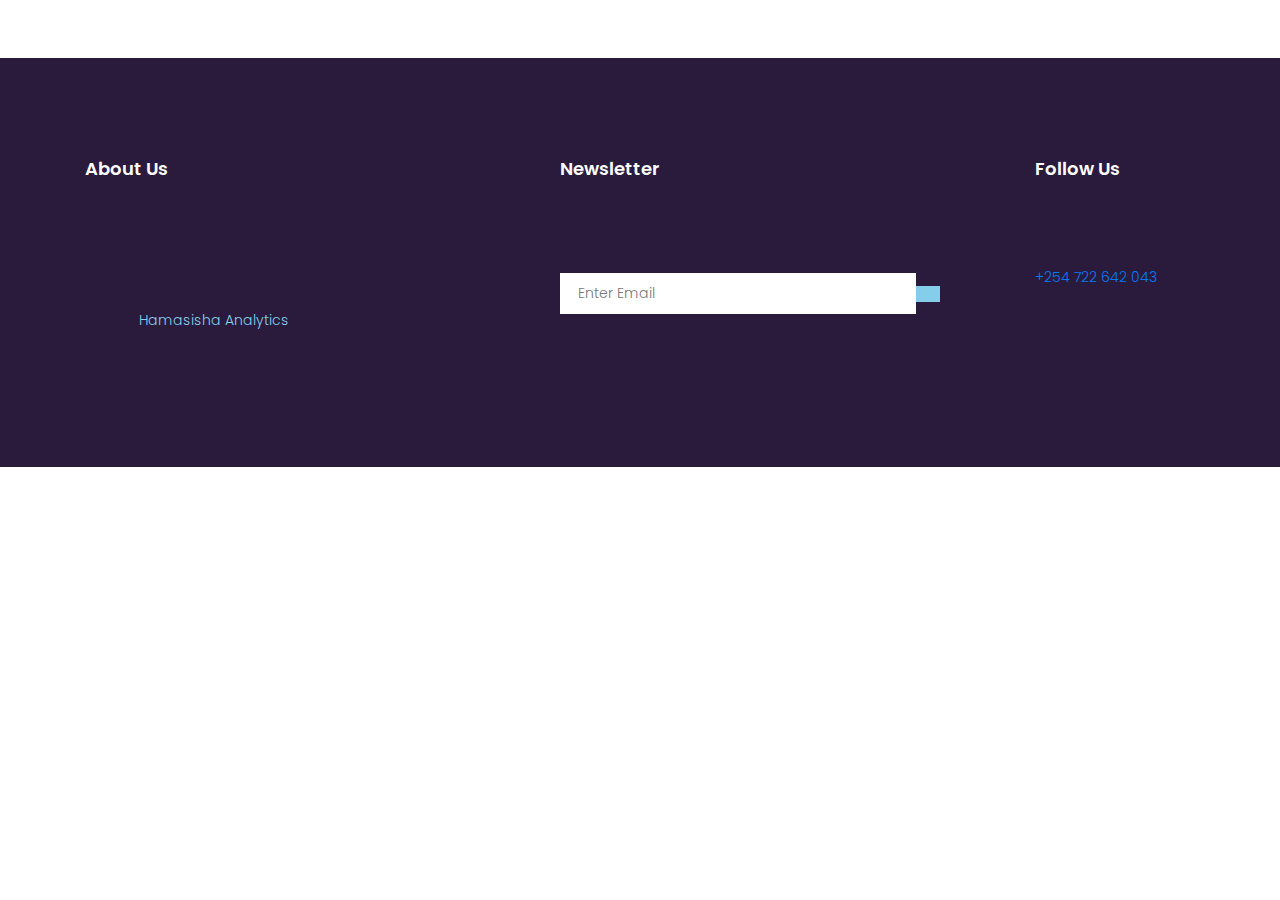
==== commit 1fa6aff0: "Upstream pull" ====
--- a/projects/alkaline.html
+++ b/projects/alkaline.html
@@ -61,7 +61,7 @@
           </div>
         </header><!-- #header -->
 
-<section class="projH">
+<section class="projH container">
 
 <div class="bk-root histogram" id="5b20af18-f0de-4a26-b8a7-76226b16b423" data-root-id="2069"></div>
 
--- a/css/hexagons.min.css
+++ b/css/hexagons.min.css
@@ -0,0 +1,12 @@
+/* ---------------------------------------------------------------------- 
+* Product Name: CSS3 Hexagon Buttons
+* Product URI: http://ollopage.com/html/hex-btn/
+* Author: ollopage
+* Author URI: http://ollopage.com/
+* Description: CSS3 Hexagon Buttons created with pure css3 by olloPage
+* Version: 1.0.1
+* License: GNU General Public License v2 or later
+* License URI: http://www.gnu.org/licenses/gpl-2.0.html
+* Tags: CSS3 Hexagon Buttons, social buttons, buttons, ollopage
+* ---------------------------------------------------------------------- */
+.hb{display:inline-block;position:relative;text-align:center;z-index:0}.hb:after,.hb:before{position:absolute;content:"";left:-1px;top:0;z-index:-1}.hb:before{-webkit-transform:rotate(60deg);-moz-transform:rotate(60deg);-ms-transform:rotate(60deg);-o-transform:rotate(60deg);transform:rotate(60deg)}.hb:after{-webkit-transform:rotate(-60deg);-moz-transform:rotate(-60deg);-ms-transform:rotate(-60deg);-o-transform:rotate(-60deg);transform:rotate(-60deg)}.hb i{z-index:9;transition:all .25s ease}.hb,.hb i,.hb:after,.hb:before{-webkit-transition:all .25s ease;-moz-transition:all .25s ease;-ms-transition:all .25s ease;-o-transition:all .25s ease}.hb,.hb:after,.hb:before{box-sizing:border-box;transition:all .25s ease;background-color:#2c3e50;border-left:1px solid #2c3e50;border-right:1px solid #2c3e50;color:#2ecc71}.hb-lg{line-height:150px;font-size:150px;margin:74px 0}.hb-lg,.hb-lg:after,.hb-lg:before{height:148px;width:256px}.hb-md{line-height:74px;font-size:74px;margin:37px 0}.hb-md,.hb-md:after,.hb-md:before{height:74px;width:128px}.hb-sm{line-height:37px;font-size:37px;margin:18.5px 0}.hb-sm,.hb-sm:after,.hb-sm:before{height:37px;width:64px}.hb-xs{line-height:18.5px;font-size:18.5px;margin:9.5px 0}.hb-xs,.hb-xs:after,.hb-xs:before{height:18.5px;width:32px}.hb-lg-margin,.hb-md-margin,.hb-sm-margin,.hb-xs-margin{margin:15px;display:inline-block;overflow:hidden}.hb-lg-margin{height:296px;width:256px}.hb-md-margin{height:148px;width:128px}.hb-sm-margin{height:74px;width:64px}.hb-xs-margin{height:38px;width:32px}.spin,.spin-icon i{-webkit-transition:-webkid-transform .25s ease;-moz-transition:-moz-transform .25s ease;-ms-transition:-ms-transform .25s ease;-o-transition:-o-transform .25s ease;transition:transform .25s ease}.spin-icon:hover i,.spin:hover{-webkit-transform:rotate(360deg);-moz-transform:rotate(360deg);-ms-transform:rotate(360deg);-o-transform:rotate(360deg);transform:rotate(360deg)}.hb:hover,.hb:hover:after,.hb:hover:before{background:0 0;border-left:1px solid #84CEEB;border-right:1px solid #2ecc71;color:#2ecc71}.hb-custom,.hb-custom:after,.hb-custom:before{background:#f39c12!important;color:#fff!important;border-left:1px solid #f39c12!important;border-right:1px solid #f39c12!important}.hb-custom:hover,.hb-custom:hover:after,.hb-custom:hover:before{background:#f1c40f!important;border-left:1px solid #f1c40f!important;border-right:1px solid #f1c40f!important;color:#000!important}.hb-facebook,.hb-facebook:after,.hb-facebook:before{background:#3B5998;border-color:#3B5998;color:#fff}.hb-facebook-inv,.hb-facebook-inv:after,.hb-facebook-inv:before,.hb-facebook:hover,.hb-facebook:hover:after,.hb-facebook:hover:before{border-color:#3B5998;color:#3B5998;background:0 0}.hb-facebook-inv:hover,.hb-facebook-inv:hover:after,.hb-facebook-inv:hover:before{background:#3B5998;border-color:#3B5998;color:#fff}.hb-twitter,.hb-twitter:after,.hb-twitter:before{background:#55ACEE;border-color:#55ACEE;color:#fff}.hb-twitter-inv,.hb-twitter-inv:after,.hb-twitter-inv:before,.hb-twitter:hover,.hb-twitter:hover:after,.hb-twitter:hover:before{background:0 0;border-color:#55ACEE;color:#55ACEE}.hb-twitter-inv:hover,.hb-twitter-inv:hover:after,.hb-twitter-inv:hover:before{background:#55ACEE;border-color:#55ACEE;color:#fff}.hb-google-plus,.hb-google-plus:after,.hb-google-plus:before{background:#db514f;border-color:#db514f;color:#fff}.hb-google-plus-inv,.hb-google-plus-inv:after,.hb-google-plus-inv:before,.hb-google-plus:hover,.hb-google-plus:hover:after,.hb-google-plus:hover:before{background:0 0;border-color:#db514f;color:#db514f}.hb-google-plus-inv:hover,.hb-google-plus-inv:hover:after,.hb-google-plus-inv:hover:before{background:#db514f;border-color:#db514f;color:#fff}.hb-youtube,.hb-youtube:after,.hb-youtube:before{background:#cc181e;border-color:#cc181e;color:#fff}.hb-youtube-inv,.hb-youtube-inv:after,.hb-youtube-inv:before,.hb-youtube:hover,.hb-youtube:hover:after,.hb-youtube:hover:before{background:0 0;border-color:#cc181e;color:#cc181e}.hb-youtube-inv:hover,.hb-youtube-inv:hover:after,.hb-youtube-inv:hover:before{background:#cc181e;border-color:#cc181e;color:#fff}.hb-linkedin,.hb-linkedin:after,.hb-linkedin:before{background:#0077b5;border-color:#0077b5;color:#fff}.hb-linkedin-inv,.hb-linkedin-inv:after,.hb-linkedin-inv:before,.hb-linkedin:hover,.hb-linkedin:hover:after,.hb-linkedin:hover:before{background:0 0;border-color:#0077b5;color:#0077b5}.hb-linkedin-inv:hover,.hb-linkedin-inv:hover:after,.hb-linkedin-inv:hover:before{background:#0077b5;border-color:#0077b5;color:#fff}.hb-tumblr,.hb-tumblr:after,.hb-tumblr:before{background:#2c4762;border-color:#2c4762;color:#fff}.hb-tumblr-inv,.hb-tumblr-inv:after,.hb-tumblr-inv:before,.hb-tumblr:hover,.hb-tumblr:hover:after,.hb-tumblr:hover:before{background:0 0;border-color:#2c4762;color:#2c4762}.hb-tumblr-inv:hover,.hb-tumblr-inv:hover:after,.hb-tumblr-inv:hover:before{background:#2c4762;border-color:#2c4762;color:#fff}.hb-rss,.hb-rss:after,.hb-rss:before{background:#da5700;border-color:#da5700;color:#fff}.hb-rss-inv,.hb-rss-inv:after,.hb-rss-inv:before,.hb-rss:hover,.hb-rss:hover:after,.hb-rss:hover:before{background:0 0;border-color:#da5700;color:#da5700}.hb-rss-inv:hover,.hb-rss-inv:hover:after,.hb-rss-inv:hover:before{background:#da5700;border-color:#da5700;color:#fff}.hb-pinterest,.hb-pinterest:after,.hb-pinterest:before{background:#da232a;border-color:#da232a;color:#fff}.hb-pinterest-inv,.hb-pinterest-inv:after,.hb-pinterest-inv:before,.hb-pinterest:hover,.hb-pinterest:hover:after,.hb-pinterest:hover:before{background:0 0;border-color:#da232a;color:#da232a}.hb-pinterest-inv:hover,.hb-pinterest-inv:hover:after,.hb-pinterest-inv:hover:before{background:#da232a;border-color:#da232a;color:#fff}.hb-vimeo,.hb-vimeo:after,.hb-vimeo:before{background:#20b9eb;border-color:#20b9eb;color:#fff}.hb-vimeo-inv,.hb-vimeo-inv:after,.hb-vimeo-inv:before,.hb-vimeo:hover,.hb-vimeo:hover:after,.hb-vimeo:hover:before{background:0 0;border-color:#20b9eb;color:#20b9eb}.hb-vimeo-inv:hover,.hb-vimeo-inv:hover:after,.hb-vimeo-inv:hover:before{background:#20b9eb;border-color:#20b9eb;color:#fff}.hb-github,.hb-github:after,.hb-github:before{background:#373a3c;border-color:#373a3c;color:#fff}.hb-github-inv,.hb-github-inv:after,.hb-github-inv:before,.hb-github:hover,.hb-github:hover:after,.hb-github:hover:before{background:0 0;border-color:#373a3c;color:#373a3c}.hb-github-inv:hover,.hb-github-inv:hover:after,.hb-github-inv:hover:before{background:#373a3c;border-color:#373a3c;color:#fff}.hb-flickr,.hb-flickr:after,.hb-flickr:before{background:#ff1981;border-color:#ff1981;color:#fff}.hb-flickr-inv,.hb-flickr-inv:after,.hb-flickr-inv:before,.hb-flickr:hover,.hb-flickr:hover:after,.hb-flickr:hover:before{background:0 0;border-color:#ff1981;color:#ff1981}.hb-flickr-inv:hover,.hb-flickr-inv:hover:after,.hb-flickr-inv:hover:before{background:#ff1981;border-color:#ff1981;color:#fff}.hb-dropbox,.hb-dropbox:after,.hb-dropbox:before{background:#007ee5;border-color:#007ee5;color:#fff}.hb-dropbox-inv,.hb-dropbox-inv:after,.hb-dropbox-inv:before,.hb-dropbox:hover,.hb-dropbox:hover:after,.hb-dropbox:hover:before{background:0 0;border-color:#007ee5;color:#007ee5}.hb-dropbox-inv:hover,.hb-dropbox-inv:hover:after,.hb-dropbox-inv:hover:before{background:#007ee5;border-color:#007ee5;color:#fff}.hb-xing,.hb-xing:after,.hb-xing:before{background:#006467;border-color:#006467;color:#fff}.hb-xing-inv,.hb-xing-inv:after,.hb-xing-inv:before,.hb-xing:hover,.hb-xing:hover:after,.hb-xing:hover:before{background:0 0;border-color:#006467;color:#006467}.hb-xing-inv:hover,.hb-xing-inv:hover:after,.hb-xing-inv:hover:before{background:#006467;border-color:#006467;color:#fff}.hb-skype,.hb-skype:after,.hb-skype:before{background:#00aceb;border-color:#00aceb;color:#fff}.hb-skype-inv,.hb-skype-inv:after,.hb-skype-inv:before,.hb-skype:hover,.hb-skype:hover:after,.hb-skype:hover:before{background:0 0;border-color:#00aceb;color:#00aceb}.hb-skype-inv:hover,.hb-skype-inv:hover:after,.hb-skype-inv:hover:before{background:#00aceb;border-color:#00aceb;color:#fff}.hb-dribbble,.hb-dribbble:after,.hb-dribbble:before{background:#ea4c89;border-color:#ea4c89;color:#fff}.hb-dribbble-inv,.hb-dribbble-inv:after,.hb-dribbble-inv:before,.hb-dribbble:hover,.hb-dribbble:hover:after,.hb-dribbble:hover:before{background:0 0;border-color:#ea4c89;color:#ea4c89}.hb-dribbble-inv:hover,.hb-dribbble-inv:hover:after,.hb-dribbble-inv:hover:before{background:#ea4c89;border-color:#ea4c89;color:#fff}.hb-tencent-weibo,.hb-tencent-weibo:after,.hb-tencent-weibo:before{background:#20B8E5;border-color:#20B8E5;color:#fff}.hb-tencent-weibo-inv,.hb-tencent-weibo-inv:after,.hb-tencent-weibo-inv:before,.hb-tencent-weibo:hover,.hb-tencent-weibo:hover:after,.hb-tencent-weibo:hover:before{background:0 0;border-color:#20B8E5;color:#20B8E5}.hb-tencent-weibo-inv:hover,.hb-tencent-weibo-inv:hover:after,.hb-tencent-weibo-inv:hover:before{background:#20B8E5;border-color:#20B8E5;color:#fff}.hb-instragram,.hb-instragram:after,.hb-instragram:before{background:#125688;border-color:#125688;color:#fff}.hb-instragram-inv,.hb-instragram-inv:after,.hb-instragram-inv:before,.hb-instragram:hover,.hb-instragram:hover:after,.hb-instragram:hover:before{background:0 0;border-color:#125688;color:#125688}.hb-instragram-inv:hover,.hb-instragram-inv:hover:after,.hb-instragram-inv:hover:before{background:#125688;border-color:#125688;color:#fff}--- a/css/main.css
+++ b/css/main.css
@@ -8,12 +8,12 @@
 /* =================================== */
 ::-moz-selection {
   /* Code for Firefox */
-  background-color: #fab700;
+  background-color: #84CEEB;
   color: #fff;
 }
 
 ::selection {
-  background-color: #fab700;
+  background-color: #84CEEB;
   color: #fff;
 }
 
@@ -51,7 +51,7 @@
 body, html { overflow-x:hidden; }
 
 body {
-  color: #777777;
+  color: #2A1B3D;
   font-family: "Poppins", sans-serif;
   font-size: 14px;
   font-weight: 300;
@@ -1956,12 +1956,12 @@
   right: 0;
   transition: all 0.5s;
   z-index: 997;
-  background: #fff !important;
+ /* background: #2A1B3D ;*/
 }
 
 #header.header-scrolled {
   box-shadow: -21.213px 21.213px 30px 0px rgba(158, 158, 158, 0.3);
-  background: rgba(255, 255, 255, 0.9);
+  background: #2A1B3D;
   transition: all 0.5s;
 }
 
@@ -2016,12 +2016,13 @@
   top: 100%;
   left: 0;
   z-index: 99;
-  background: rgba(255, 255, 255, 0.9);
+  /*background: rgba(255, 255, 255, 0.9);*/
 }
 
 .nav-menu li {
   position: relative;
   white-space: nowrap;
+  
 }
 
 .nav-menu > li {
@@ -2036,11 +2037,13 @@
 .nav-menu ul ul {
   top: 0;
   left: 100%;
+
 }
 
 .nav-menu ul li {
   min-width: 180px;
   text-align: left;
+  
 }
 
 /* Nav Menu Arrows */
@@ -2071,7 +2074,7 @@
   padding: 0 8px 0px 8px;
   text-decoration: none;
   display: inline-block;
-  color: #222;
+  color: #fff;
   font-weight: 400;
   font-size: 12px;
   text-transform: uppercase;
@@ -2080,30 +2083,33 @@
 
 .nav-menu > li {
   margin-left: 10px;
+  color: #fff;
 }
 
 .nav-menu ul {
   margin: 22px 0 0 0;
   padding: 10px;
   box-shadow: 0px 0px 30px rgba(127, 137, 161, 0.25);
-  background: #fff;
+ 
 }
 
 .nav-menu ul li {
   transition: 0.3s;
+  color: #fff;
 }
 
 .nav-menu ul li a {
   padding: 10px;
-  color: #333;
+  color:  #2A1B3D;
   transition: 0.3s;
   display: block;
   font-size: 12px;
   text-transform: none;
+  
 }
 
 .nav-menu ul li:hover > a {
-  color: #fab700;
+  color:  #2A1B3D;
 }
 
 .nav-menu ul ul {
@@ -2132,7 +2138,7 @@
 }
 
 #mobile-nav-toggle i {
-  color: #222;
+  color: #fff;
   font-weight: 900;
 }
 
@@ -2152,7 +2158,7 @@
   padding-top: 18px;
   bottom: 0;
   z-index: 998;
-  background: rgba(0, 0, 0, 0.8);
+  background:  #2A1B3D;
   left: -260px;
   width: 260px;
   overflow-y: auto;
@@ -2197,7 +2203,7 @@
   z-index: 99;
   padding: 15px;
   cursor: pointer;
-  color: #fff;
+  color:  #2A1B3D;
 }
 
 #mobile-nav ul .menu-has-children i.fa-chevron-up {
@@ -2330,7 +2336,8 @@
 }
 
 .banner-area {
-  background: url(../img/header-bg1.jpg) center;
+  /*background: url(../img/header-bg1.jpg) center;*/
+  background: #2A1B3D;
   background-size: cover;
 }
 
@@ -2352,10 +2359,11 @@
 
 .banner-content {
   text-align: center;
+  color: #84CEEB;
 }
 
 .banner-content h1 {
-  color: #fff;
+  color: #84CEEB;
   font-size: 48px;
   font-weight: 700;
   line-height: 1em;
@@ -2405,7 +2413,7 @@
 }
 
 .header-btn {
-  background-color: #fab700;
+  background-color: #5680E9;
   border-radius: 0;
   padding-left: 30px;
   padding-right: 30px;
@@ -2420,7 +2428,7 @@
 }
 
 .cat-area #hexagon:hover {
-  background: #EC008C;
+  background: #84CEEB;
 }
 
 .cat-area #hexagon:hover:after {
@@ -2453,23 +2461,72 @@
 }
 
 .cat-area .hb-facebook-inv:hover, .cat-area .hb-facebook-inv:hover::after, .cat-area .hb-facebook-inv:hover::before {
-  background-color: #fab700;
+  background-color: #84CEEB;
   border-color: #A7A7A7;
   color: #fff;
 }
-
+.sect1 .sect1a{
+  height: 500px;
+}
+
+.sect2 {
+  height: 1000px;
+}
+.sect3{
+  height: 700px;
+}
+.sect4{
+  height: 1050px;
+}
+
+@media (min-width: 240px) and (max-width: 600px){
+  .sect1a{
+  height: 800px;
+}
+  .sect2{
+    height: 1700px;
+  }
+  .sect3{
+    height: 1500px;
+  }
+  sect5{
+    height: 500px;
+  }
+  }
 .home-about-area {
   background: #f9f9ff;
+  display: -webkit-box;
+  display: -ms-flexbox;
+  display: flex;
+  -webkit-box-align: center;
+  -ms-flex-align: center;
+  align-items: center;
+  /*float: left;*/
+}
+
+.home-about-area .home-about-left{
+  float: left;
+}
+.datachart {
+  float: right;
+  margin-right: 40px;
+}
+
+@media (min-width: 240px) and (max-width: 400px){
+  .datachart{
+    order:0;
+  }
 }
 
 .home-about-area .home-about-left h1 {
   margin-bottom: 30px;
+
 }
 
 .home-about-area .home-about-left h6 {
   color: #fab700;
   font-weight: 300;
-  margin-bottom: 10px;
+  
 }
 
 .home-about-area .home-about-left .sub {
@@ -2563,6 +2620,8 @@
   padding-left: 20px;
 }
 
+
+
 .single-service h4 {
   padding: 20px 0;
   -webkit-transition: all 0.3s ease 0s;
@@ -2616,7 +2675,7 @@
 }
 
 .faq-area {
-  background: url(../img/fact.jpg) center;
+  background: #fff;
   background-size: cover;
 }
 
@@ -2655,13 +2714,13 @@
 }
 
 .circle {
-  border: 1px solid #fab700;
+  border: 1px solid #84CEEB;
   border-radius: 68px;
   display: inline-block;
 }
 
 .inner {
-  background-color: #fab700;
+  background-color: #84CEEB;
   border-radius: 50px;
   margin: 24px;
   height: 90px;
@@ -2835,7 +2894,7 @@
 
 .footer-area {
   padding-top: 100px;
-  background-color: #04091e;
+  background-color:  #2A1B3D;
 }
 
 .footer-area h6 {
@@ -2858,7 +2917,7 @@
 }
 
 .footer-social a:hover i {
-  color: #fab700;
+  color: #84CEEB;
 }
 
 .footer-social i {
@@ -2916,14 +2975,17 @@
 }
 
 .single-footer-widget .click-btn {
-  background-color: #fab700;
+  background-color: #84CEEB;
   color: #fff;
   border-radius: 0;
   border-top-left-radius: 0px;
   border-bottom-left-radius: 0px;
   padding: 8px 12px;
   border: 0;
-}
+  margin-top: 30px;
+}
+
+
 
 .single-footer-widget ::-moz-selection {
   /* Code for Firefox */
@@ -2985,7 +3047,7 @@
 }
 
 .footer-text a, .footer-text i {
-  color: #fab700;
+  color: #84CEEB;
 }
 
 .whole-wrap {
@@ -3030,6 +3092,7 @@
   }
 }
 
+
 .generic-content h1 {
   font-weight: 600;
 }
@@ -3096,6 +3159,7 @@
 .aboutus-feedback {
   background: #fff;
 }
+
 
 .contact-page-area {
   background: #f9f9ff;
@@ -3538,13 +3602,13 @@
                End Blog Details  Page style
 ################
 */
-.event-card1{
+.team-card1{
   padding: 10px;
   margin-top: 20px;
 }
 
 /*team card stying*/
-.event-card {
+.team-card {
   -webkit-box-shadow:  0 4px 8px 0 rgba(0, 0, 0, 0.2), 0 6px 20px 0 rgba(0, 0, 0, 0.19);
   box-shadow: 0 4px 8px 0 rgba(0, 0, 0, 0.2), 0 6px 20px 0 rgba(0, 0, 0, 0.19);
 
@@ -3603,7 +3667,7 @@
 
 .card.hovercard .info .title h5 {
   margin-top: -30px;
-  margin-left: 60px;
+  margin-left: 80px;
   font-size: 18px;
   line-height: 1;
   color: #04091e;
@@ -3662,6 +3726,53 @@
   font-size: 22px;
   margin-left: 8px;
 }
+
+/*
+mobile team styling*/
+@media (min-width: 240px) and (max-width: 350px){
+  .card.hovercard .info {
+  padding: 2px 4px 2px;
+  text-align: center;
+  margin: auto;
+}
+  .card.hovercard .info .title h5 {
+    margin-left: 90px;
+  }
+  .social-list__inline {
+  list-style: none;
+  padding: 0;
+  margin: auto;
+  }
+}
+
+@media (min-width: 400px) and (max-width: 700px){
+  .social-list__inline {
+  list-style: none;
+  padding: 0;
+  margin-left: 60px;
+  }
+}
+
+@media (min-width: 750px) and (max-width: 1000px){
+ .sect2{
+  height: 1200px;
+ }
+  .card.hovercard .info {
+  padding: 2px 4px 2px;
+  /*text-align: center;*/
+  margin: auto;
+}
+  .card.hovercard .info .title h5 {
+    margin-left: 100px;
+  }
+  .social-list__inline {
+  list-style: none;
+  padding: 0;
+  margin-left: -40px;
+}
+}
+
+/*end mobile team styling*/
 
 /*header styling*/
 .main-title {
@@ -3675,4 +3786,175 @@
    -webkit-transform: translate3d(-50%, -50%, 0);
    transform: translate3d(-50%, -50%, 0);
 }
-/*end header styling*/+/*end header styling*/
+
+.projH{
+  text-align: center;
+  /* margin-top: 150px;*/
+}
+
+@media (min-width: 750px) and (max-width: 1500px){
+.projH{
+  width: 50%;
+}
+}
+
+
+.histogram {
+  max-width: 100%;
+ display: inline-block;
+  padding: 0.5px;
+  margin-top: 50px;
+  margin-left: 0.5px;
+  margin-right: 15px;
+}
+
+@media (min-width: 240px) and (max-width: 350px){
+.histogram {
+  max-width: 100%;
+  align-content: center;
+ display: inline-block;
+  padding: 0.5px;
+  margin-top: 50px;
+  margin-left: 0.1px;
+  margin-right: 0.1px;
+}
+
+}
+.project-card{
+  /*width: 22rem;*/
+  margin: 0 auto 20px;
+    box-shadow: 0 4px 8px 0 rgba(0, 0, 0, 0.2), 0 6px 20px 0 rgba(0, 0, 0, 0.19);
+}
+
+.card{
+  float: none;
+  border-radius: 8px;
+  
+}
+
+#logopb{
+  padding: 10px;
+}
+
+/* Popup container - can be anything you want */
+.popup {
+  position: relative;
+  display: inline-block;
+  cursor: pointer;
+  -webkit-user-select: none;
+  -moz-user-select: none;
+  -ms-user-select: none;
+  user-select: none;
+}
+
+/* The actual popup */
+.popup .popuptext {
+  visibility: hidden;
+  width: 160px;
+  background-color: #555;
+  color: #fff;
+  text-align: center;
+  border-radius: 6px;
+  padding: 8px 0;
+  position: absolute;
+  z-index: 1;
+  bottom: 125%;
+  left: 50%;
+  margin-left: -80px;
+}
+
+/* Popup arrow */
+.popup .popuptext::after {
+  content: "";
+  position: absolute;
+  top: 100%;
+  left: 50%;
+  margin-left: -5px;
+  border-width: 5px;
+  border-style: solid;
+  border-color: #555 transparent transparent transparent;
+}
+
+/* Toggle this class - hide and show the popup */
+.popup .show {
+  visibility: visible;
+  -webkit-animation: fadeIn 1s;
+  animation: fadeIn 1s;
+}
+
+/* Add animation (fade in the popup) */
+@-webkit-keyframes fadeIn {
+  from {opacity: 0;} 
+  to {opacity: 1;}
+}
+
+@keyframes fadeIn {
+  from {opacity: 0;}
+  to {opacity:1 ;}
+}
+
+#limheight {
+    /*min-height: 300px;*/
+    -webkit-column-count: 3;
+       -moz-column-count: 3;
+            column-count: 3; /*3 is just placeholder -- can be anything*/
+    align-items: center;
+}
+#limheight li {
+    display: table;
+    padding-bottom: 20px; 
+    margin-right: auto;
+   margin-left: auto;
+}
+
+@media only screen and (max-device-width: 480px) {
+        #limheight {
+          /*min-height: 300px;*/
+    -webkit-column-count: 1;
+       -moz-column-count: 1;
+            column-count: 1; /*3 is just placeholder -- can be anything*/
+    align-items: center;
+        }
+
+         #limheight li{
+             margin-right: auto;
+   margin-left: auto;
+            
+          }
+    }
+
+.service-area{
+  margin-top: 100px;
+}
+.img-responsive{
+  align-items: center;
+  margin-bottom: 20px;
+  display: flex;
+  flex-direction: column;
+  align-items: center;
+  justify-content: center;
+}
+
+.form-control{
+  margin-top: 30px;
+}
+
+/*about order mobile styling*/
+@media (min-width: 240px) and (max-width: 400px){
+  .ml-pic{
+    display: none;
+  }
+}
+
+.hero {
+  display: -webkit-box;
+  display: -ms-flexbox;
+  display: flex;
+  -webkit-box-align: center;
+  -ms-flex-align: center;
+  align-items: center;
+  min-height: 550px;
+}
+
+/*end about mobile styling*/